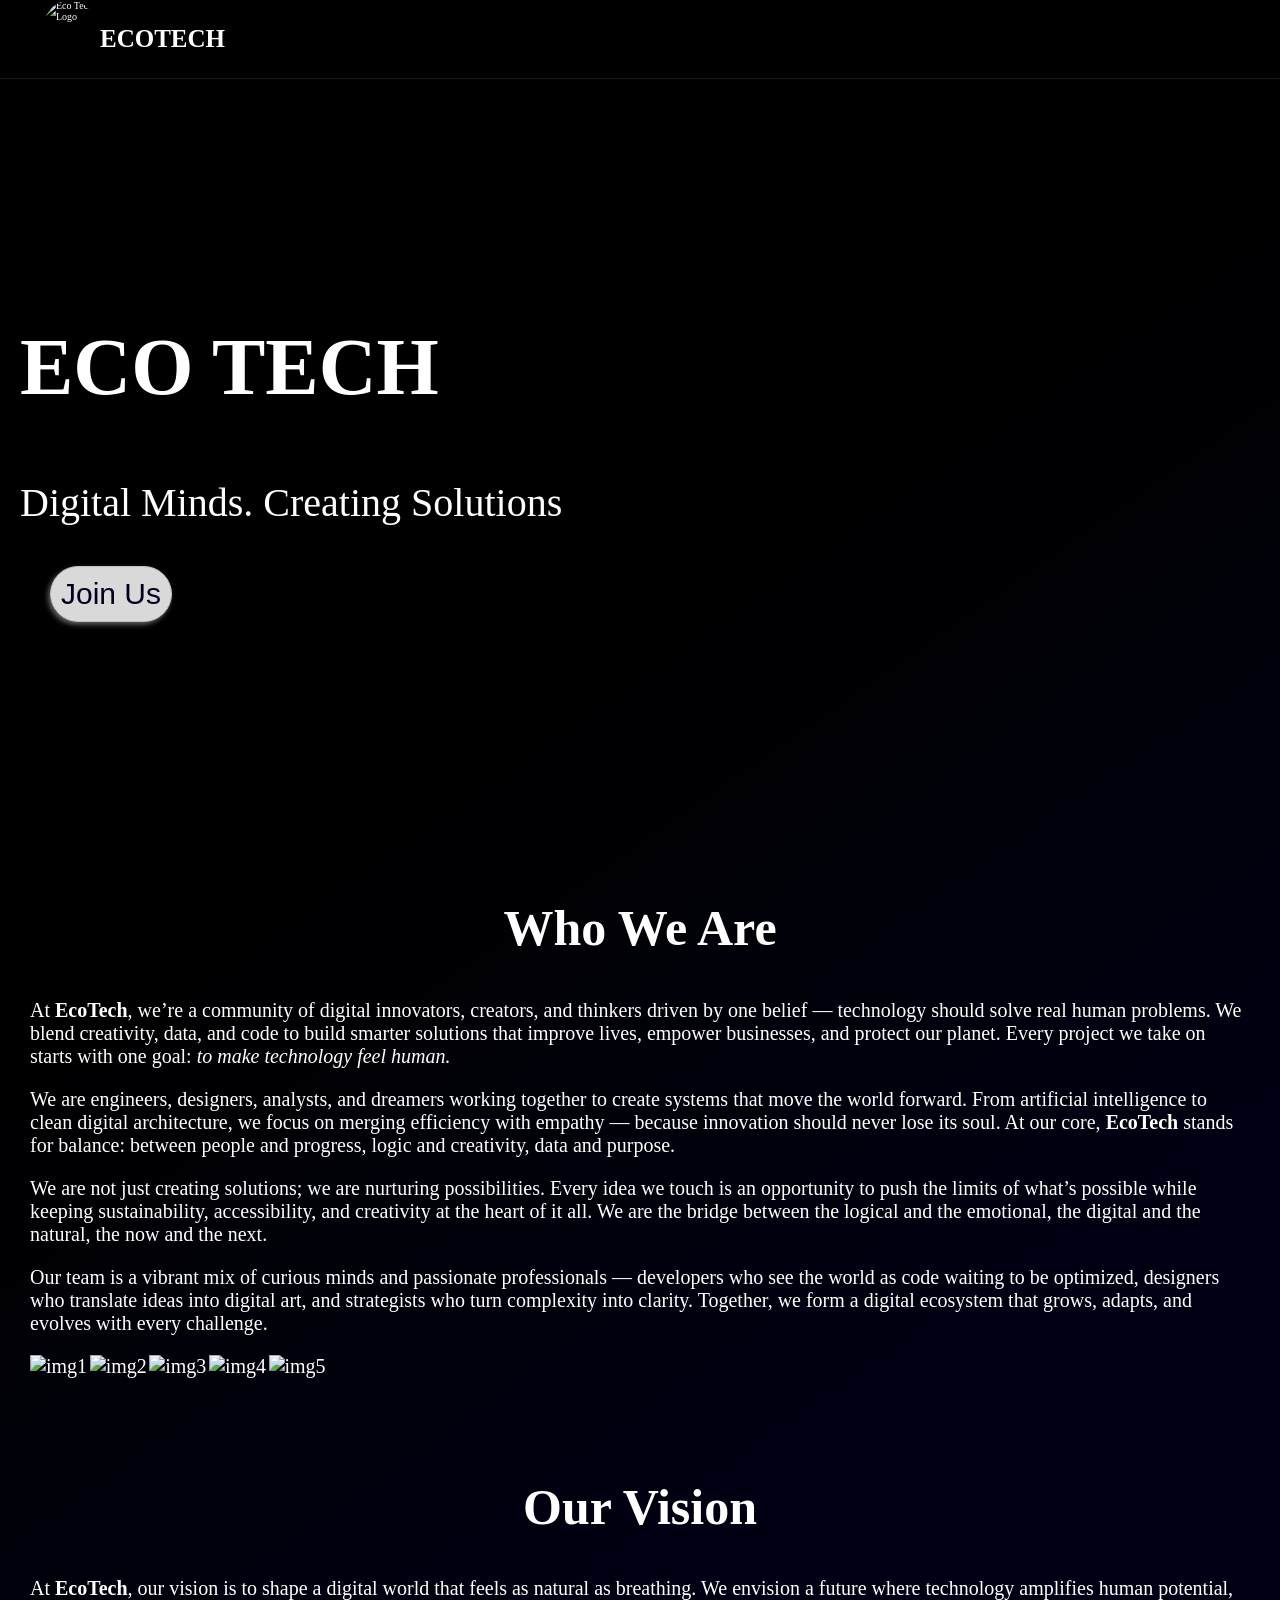
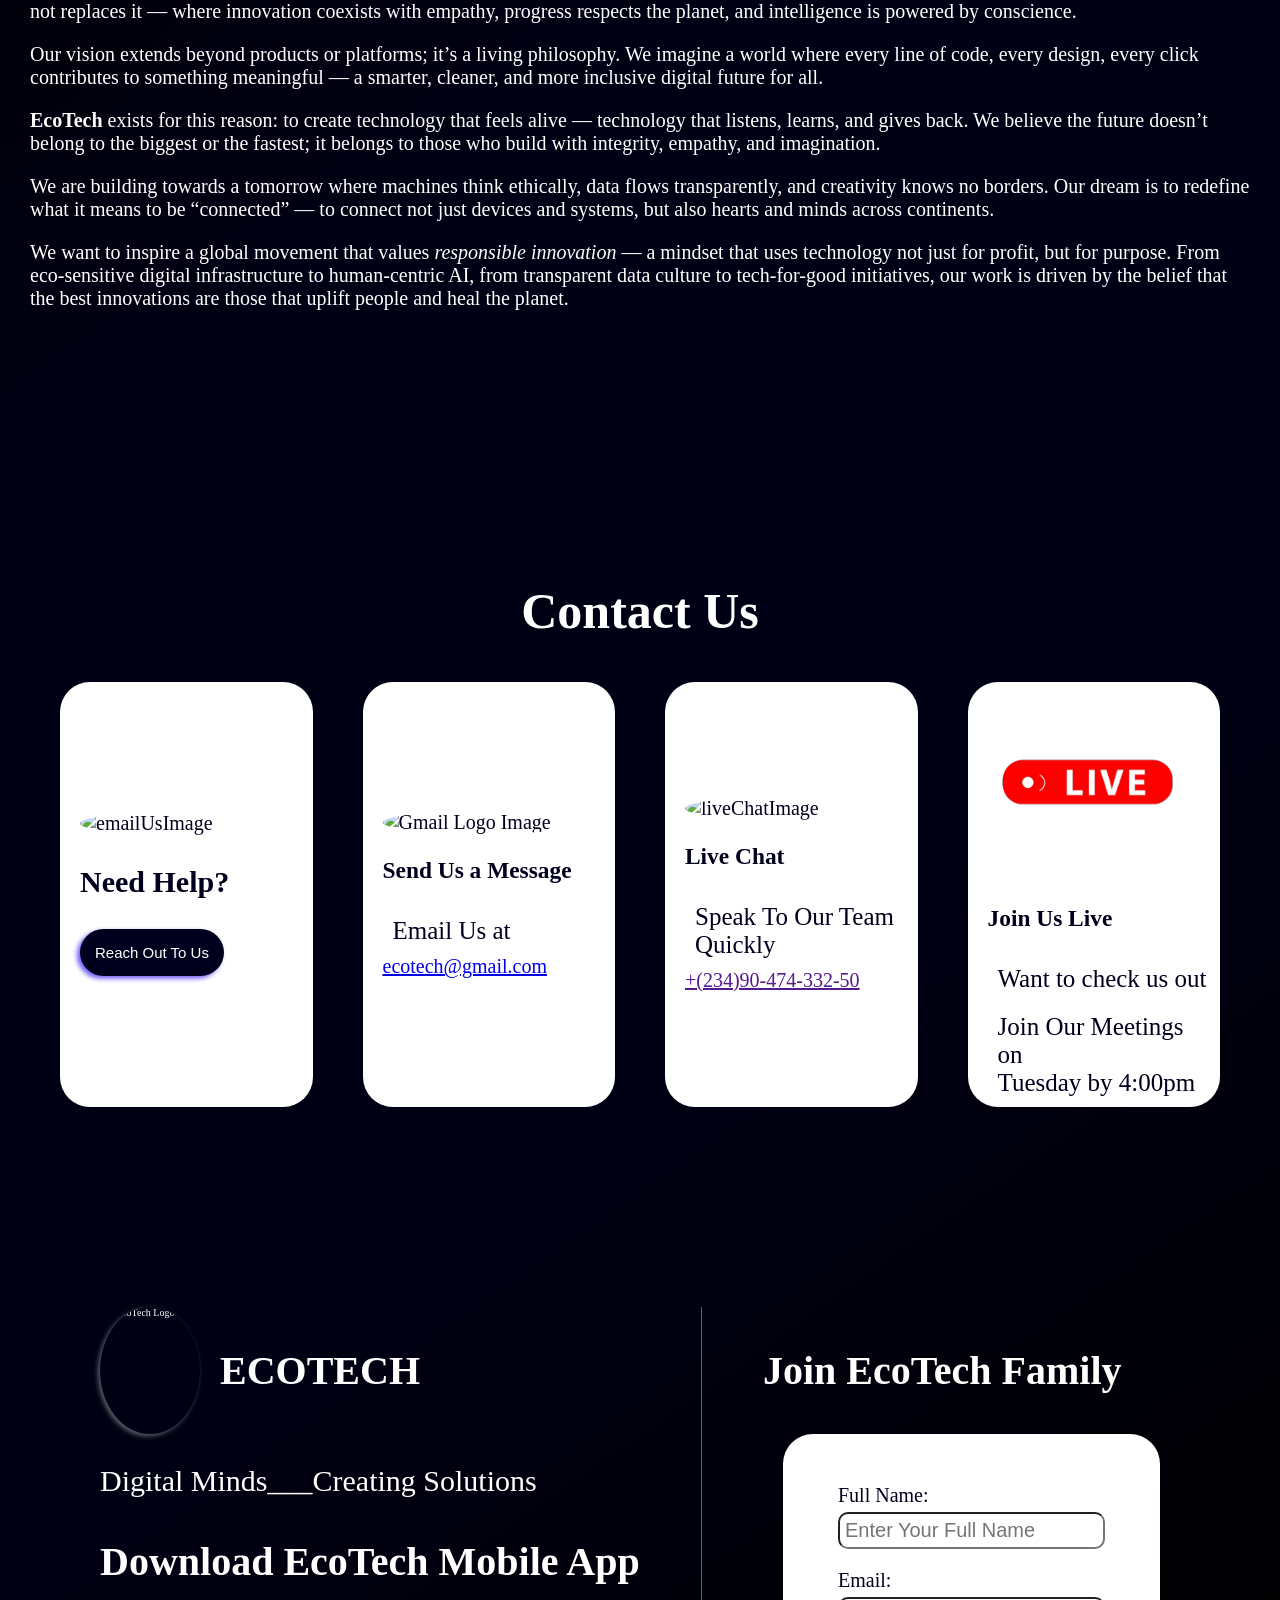
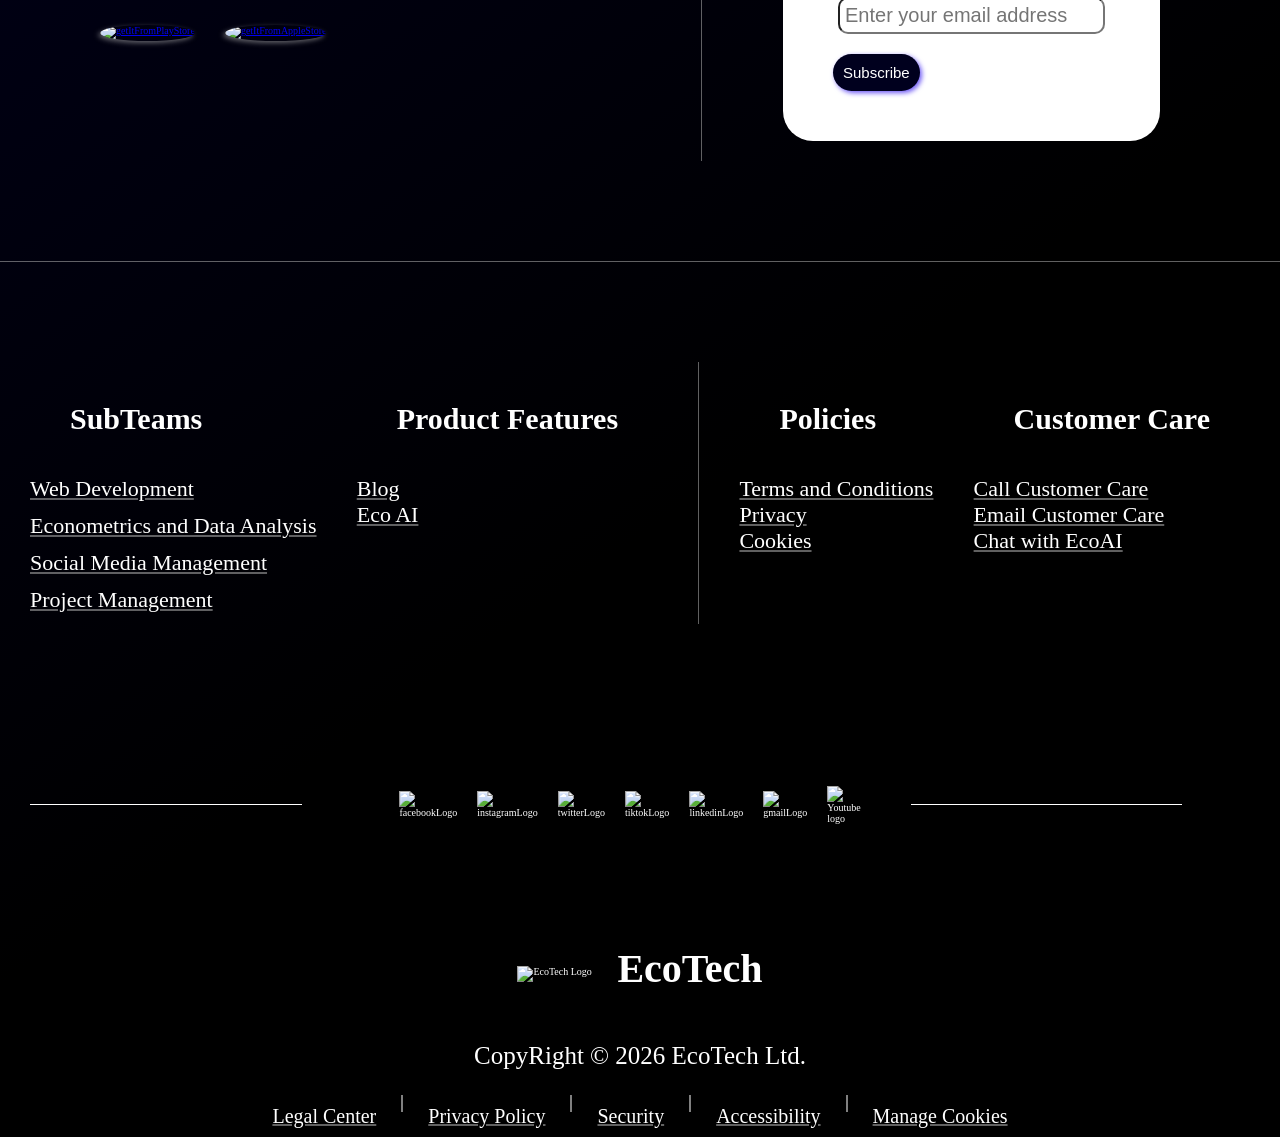
==== index.html @ f08eec8e "Uploaded to cdn" ====
<!DOCTYPE html>
<html lang="en">
<head>
    <meta charset="UTF-8">
    <meta name="viewport" content="width=device-width, initial-scale=1.0">
    <title>EcoTech Website</title>
    <!-- <iframe src="https://assets.pinterest.com/ext/embed.html?id=2885187258098508" height="595" width="445"  ></iframe> -->
    <link rel="stylesheet" href="https://cdnjs.cloudflare.com/ajax/libs/font-awesome/7.0.1/css/all.min.css" integrity="sha512-2SwdPD6INVrV/lHTZbO2nodKhrnDdJK9/kg2XD1r9uGqPo1cUbujc+IYdlYdEErWNu69gVcYgdxlmVmzTWnetw==" crossorigin="anonymous" referrerpolicy="no-referrer" />
    <link rel="stylesheet" href="https://cdnjs.cloudflare.com/ajax/libs/animate.css/4.1.1/animate.min.css" referrerpolicy="no-referrer" />
<link rel="stylesheet" href="ecoTechWebsite.css">
</head>
<body>
    <div id="navAndAfterNavWrapper">
    <header>
        <video autoplay muted loop id="bgVideo">
        <source src="https://res.cloudinary.com/dkevg3kwp/video/upload/f_auto,q_auto,v1771691276/Black_and_blue_tech_background_ofdl9j.mp4" type="video/mp4">
        Your browser does not support HTML5 video.
        </video>
            <nav>
                <ul>
                    <li>
                        <div id="navImgandP">
                            <img id="navImg" src="https://res.cloudinary.com/dkevg3kwp/image/upload/f_auto,q_auto,v1771690870/Edited_Eco_Tech_Logo_fi98m5.jpg" alt="Eco Tech Logo">
                            <p id="navP">ECOTECH</p>
                        </div>
                    </li>
                    <li><i  class="fa-solid fa-bars" style="color: rgb(255, 255, 255); font-size: 5rem;" ></i></li>
                </ul>
            </nav>
        </header>
        <main>
            <section id="afterNav">
                <div class="navImgWrapper">
                    <h1>ECO TECH</h1>
                    <p class="afterNavP">Digital Minds. Creating Solutions </p>
                
                    <button type="button" id="navButton">Join Us</button>
                </div>
                <div class="navImgWrapper">
        
                    <video autoplay loop muted id="navVideo" src= "https://res.cloudinary.com/dkevg3kwp/video/upload/f_auto,q_auto,v1771689889/Tech_Brain_Video_sbzycr.mp4" type="video/mp4">
                </div>
    </div>
        </section>
        <section id="whoWeAre">
            <h2>Who We Are</h2>
           <p>
    At <strong>EcoTech</strong>, we’re a community of digital innovators, creators, and thinkers driven by one belief —
    technology should solve real human problems. We blend creativity, data, and code to build smarter solutions that
    improve lives, empower businesses, and protect our planet. Every project we take on starts with one goal:
    <em>to make technology feel human.</em>
  </p>
  <p>
    We are engineers, designers, analysts, and dreamers working together to create systems that move the world forward.
    From artificial intelligence to clean digital architecture, we focus on merging efficiency with empathy — because
    innovation should never lose its soul. At our core, <strong>EcoTech</strong> stands for balance: between people and
    progress, logic and creativity, data and purpose.
  </p>
  <p>
    We are not just creating solutions; we are nurturing possibilities. Every idea we touch is an opportunity to push
    the limits of what’s possible while keeping sustainability, accessibility, and creativity at the heart of it all.
    We are the bridge between the logical and the emotional, the digital and the natural, the now and the next.
  </p>
    <p>
    Our team is a vibrant mix of curious minds and passionate professionals — developers who see the world as code
    waiting to be optimized, designers who translate ideas into digital art, and strategists who turn complexity into
    clarity. Together, we form a digital ecosystem that grows, adapts, and evolves with every challenge.
  </p>

  <img src="" alt="img1">
            <img src="" alt="img2">
            <img src="" alt="img3">
            <img src="" alt="img4">
            <img src="" alt="img5">
        </section>
        <section id="ourVision">
            <h2>Our Vision</h2>
            <p>
    At <strong>EcoTech</strong>, our vision is to shape a digital world that feels as natural as breathing. We envision
    a future where technology amplifies human potential, not replaces it — where innovation coexists with empathy,
    progress respects the planet, and intelligence is powered by conscience.
  </p>
    <p>
    Our vision extends beyond products or platforms; it’s a living philosophy. We imagine a world where
    every line of code, every design, every click contributes to something meaningful — a smarter, cleaner, and more
    inclusive digital future for all.
  </p>
  <p>
    <strong>EcoTech</strong> exists for this reason: to create technology that feels alive — technology that listens,
    learns, and gives back. We believe the future doesn’t belong to the biggest or the fastest; it belongs to those who
    build with integrity, empathy, and imagination.
  </p>
   <p>
    We are building towards a tomorrow where machines think ethically, data flows transparently, and creativity knows
    no borders. Our dream is to redefine what it means to be “connected” — to connect not just devices and systems, but
    also hearts and minds across continents.
  </p>

  <p>
    We want to inspire a global movement that values <em>responsible innovation</em> — a mindset that uses technology
    not just for profit, but for purpose. From eco-sensitive digital infrastructure to human-centric AI, from
    transparent data culture to tech-for-good initiatives, our work is driven by the belief that the best innovations
    are those that uplift people and heal the planet.
  </p>
            <video src="" alt></video>
        </section>
        <section id="contactUs">
                <h2>Contact Us</h2> 
            <div  id="contactUsWrapper">
                <div  class="contactUsDivs" id="email">
                    <img src="https://res.cloudinary.com/dkevg3kwp/image/upload/f_auto,q_auto,v1771691548/Email_Icons_j8q3r5.jpg" alt="emailUsImage">
                    <h3>Need Help?</h3>
                <button type="button" id="reachOutToUs">Reach Out To Us</button>
               </div>
               <div class="contactUsDivs">
                   <img src="https://res.cloudinary.com/dkevg3kwp/image/upload/f_auto,q_auto,v1771691564/Gmail_Colored_Icon_bjudg8.jpg" alt="Gmail Logo Image">
                 <h3>Send Us a Message</h3>
                <p>Email Us at</p>
                <a href="ecotech@gmail.com">ecotech@gmail.com</a>
                </div>
                <div class="contactUsDivs" id="liveChat">
                    <img src="https://res.cloudinary.com/dkevg3kwp/image/upload/f_auto,q_auto,v1771691583/Support_icon_dzrwaw.jpg" alt="liveChatImage">
                    <h3>Live Chat</h3>
                    <p>Speak To Our Team Quickly</p>
                    <a href="">+(234)90-474-332-50</a>
                </div>
                <div class="contactUsDivs">
                    <img src="liveImage.gif" alt="liveVenue">
                    <h3>Join Us Live</h3>
                    <p> Want to check us out</p>
                    <p>Join Our Meetings on  <br>Tuesday by 4:00pm </p>
                </div>
            </div>
        </section>
<section>
    <div id="flexFormAndDownload">
        <div class ="downloadWrapper">
            
            <div id="flexLogoAndH3">
                <img src="https://res.cloudinary.com/dkevg3kwp/image/upload/f_auto,q_auto,v1771690870/Edited_Eco_Tech_Logo_fi98m5.jpg" alt="EcoTech Logo">
                <h3>ECOTECH</h3>
            </div>
            <p>Digital Minds___Creating Solutions</p>
            <h3>Download EcoTech Mobile App</h3>
            <div id="downloadIconsWrapper">
                <a href="https://play.google.com"  target="_blank"><img src="https://res.cloudinary.com/dkevg3kwp/image/upload/f_auto,q_auto,v1771691553/Get_it_on_Google_Play_f5cmof.jpg" alt="getItFromPlayStore"></a>
                <a href="https://apple.com/app-store/" target="_blank"><img src="https://res.cloudinary.com/dkevg3kwp/image/upload/f_auto,q_auto,v1771690825/Download_on_the_App_Store_mmocim.jpg" alt="getItFromAppleStore"></a>           </div>
        </div>
        <div class="lineDivideWrapper" id="lineDivideWrapper">
            <div id="lineDivider"></div>
        </div>
        <div>
            <h3>Join EcoTech Family</h3>
            <form action="">
                <label>Full Name:</label> <br>
                <input placeholder="Enter Your Full Name" type="text" id=""> <br>
                <label>Email:</label> <br>
                <input type="email" placeholder="Enter your email address" id=""> <br>
                <button type="button" id="subscribe">Subscribe</button>
            </form>
        </div>
    </div>
</section>
    <div class="lineDivideWrapper">
            <div class="lineDivider" ></div>
        </div>
<section>
    <div class="linksWrapper">
        <div class="links">
            <h3>SubTeams</h3>
            <a href="">Web Development</a> <br>
            <a href="">Econometrics and Data Analysis</a> <br>
            <a href="">Social Media Management</a> <br>
            <a href="">Project Management</a> <br>
        </div>
        
        <div class="links">
            <h3>Product Features</h3>
            <a href="">
                <li>Blog</li>
            </a>
            <a href="">
                <li>Eco AI</li>
            </a>
        </div>
           <div class="lineDivideWrapper" id="lineDivideWrapper">
            <div id="lineDivider"></div>
        </div>
        
        <div class="links">
            <h3>Policies</h3>
            <a href="">
                <li>Terms and Conditions</li>
            </a>
            <a href="">
                <li>Privacy</li>
            </a>
            <a href="">
                <li>Cookies</li>
            </a>
        </div>
        <div class="links">
            <h3>Customer Care</h3>            <a href="">
                <li>Call Customer Care</li>
            </a>
            <a href="">
                <li>Email Customer Care</li>
            </a>
            <a href="">
                <li>Chat with EcoAI</li>
            </a>
        </div>
    </div>
</section>
    </main>
<footer>
    <div id="socialMediaIcons">
         <div class="lineDividerWrappe">
            <div class="lineDivide" ></div>
        </div>
        <img src="https://res.cloudinary.com/dkevg3kwp/image/upload/f_auto,q_auto,v1771691545/Black_Facebook_Icon_k1oqge.jpg" alt="facebookLogo">
        <img src="https://res.cloudinary.com/dkevg3kwp/image/upload/f_auto, q_auto,v1771691566/Instagram_colored_logo_sl7qwu.jpg" alt="instagramLogo">
        <img src="https://res.cloudinary.com/dkevg3kwp/image/upload/f_auto, q_auto,v1771691580/XTwitter_icon_yior8c.jpg" alt="twitterLogo">
        <img src="https://res.cloudinary.com/dkevg3kwp/image/upload/f_auto, q_auto,v1771691575/Tiktok_Icon_colored_tmeqfz.jpg" alt="tiktokLogo">
        <img src="https://res.cloudinary.com/dkevg3kwp/image/upload/f_auto, q_auto,v1771691568/LinkedIn_icon_ufp3hp.jpg" alt="linkedinLogo">
        <img src="https://res.cloudinary.com/dkevg3kwp/image/upload/f_auto, q_auto,v1771691564/Gmail_Colored_Icon_bjudg8.jpg" alt="gmailLogo">
        <img src="https://res.cloudinary.com/dkevg3kwp/image/upload/f_auto, q_auto,v1771691579/Youtube_Colored_iogtmp.jpg" alt="Youtube logo">
         <div class="lineDividerWrappe">
            <div class="lineDivide" ></div>
        </div>
    </div>
    <div id="copyRight">
        <div id="flexcopyRightImgAndH3">
            <img src="https://res.cloudinary.com/dkevg3kwp/image/upload/f_auto,q_auto,v1771690870/Edited_Eco_Tech_Logo_fi98m5.jpg" alt="EcoTech Logo">
            <h3>EcoTech</h3>
        </div>
        <p>CopyRight © 2026 EcoTech Ltd.</p>
    </div>
    <div id="footerLinks">
        <a href="">
          <li> Legal Center</li>
        </a>
        <div class="lineDividee">
        
          <div class="lineDividere"></div>
        </div>
        <a href="">
          <li>Privacy Policy</li>
        </a>
        <div class="lineDividee">
        
          <div class="lineDividere"></div>
        </div>
        <a href="">
          <li>Security</li>
        </a>
        <div class="lineDividee">
        
          <div class="lineDividere"></div>
        </div>
        <a href="">
          <li>Accessibility</li>
        </a>
        <div class="lineDividee">
        
          <div class="lineDividere"></div>
        </div>
        <a href="">
          <li>Manage Cookies</li>
        </a>
      </div>


</footer>
</body>
</html>
---- ecoTechWebsite.css ----
html{
    font-size: 62.5%;
}
body{
    margin: 0;
    padding: 0;
    box-sizing: border-box;
    /* background: linear-gradient(170deg, rgb(0, 0, 20), black); */
    color: white;
    background: url("Black_AND_BLUE_SPARKLES.jpeg");
    background-repeat: no-repeat;
    background-size: cover;
    background-attachment: scroll;
    /* background-image: url(""); */
    /* opacity: 0.7; */
    object-fit: fill;
    background: linear-gradient(145deg, black, black, rgb(0,0, 20), rgb(0,0, 20), black, black);
    /* background: black; */
}
h1,h2,h3,h4,h5,h6{
    /* color: rgb(0, 0, 20); */
    color: white;
    display: block;
}
#navAndAfterNavWrapper{
    position: relative;
overflow: hidden;
}
nav{
    display: flex;
    align-items: stretch;
    justify-content: space-between;
    padding: 0;
    background: transparent;
    z-index: 1;
    border-bottom: 1px solid rgba(255, 255, 255, 0.1);
}
nav ul {
    display: flex;
    justify-content: space-between;
    list-style: none;
    align-items: center;
    width: 100%;
    height: 100%;
    margin: 0;
}
#navImg{
width: 60px;
border-radius: 50%;
}
#navImgandP{
    display: flex;
    justify-content: center;
}
#navP{
    /* display: inline; */
    font-weight: bold;
    font-size: 2.5rem;
}
h1{
    font-size: 8rem;
    margin-left: 2rem;
    color: white;
    /* display:inline-block; */
}
#afterNav{
    /* display: flex;
    justify-content: center; */
    /* align-items: stretch; */
    /* background: linear-gradient(to right, black, rgb(0,0,30)); */
    background: url("Black_and_blue_tech_background.mp4");
    height: 80vh;
    z-index: 1;
    position: relative;/* full screen section*/
  overflow: hidden;
  display: flex;
  align-items: center;
  justify-content: center;
  color: white;
    /* height : fit-content; */

  /* text-align: center;  */
}
#bgVideo {
  position: absolute;
  top: 0; left: 0;
  width: 100%;
  height: 100%;
  object-fit: cover;
  z-index: -2;
}
#navVideo{
    width: 50vw;
    height: ;
    object-fit: fill;
  /* position: absolute;
  top: 0;
  left: 0;
  width: 100%;
  height: 100%;
  object-fit: cover;  /* makes it fill perfectly */
  /* z-index: -2; */ 

}
.afterNavP{
    font-size: 4rem;
margin-left: 2rem;
color: white;
}
#afterNav button{
    font-size: 3rem;
    border: 1px solid silver;
    border-radius: 3rem;
    background: rgba(255, 255, 255, 0.85);
    color: rgb(0, 0, 30);
    padding: 1rem;
    margin-left: 5rem;
}
#afterNav button:hover{
    font-size: 3.3rem;
    background: white;
}
#whoWeAre, #ourVision, #contactUs{
    margin-top: 10rem;
    margin-left: 3rem;
    margin-right: 3rem;
}
hr{
    width: 1rem;
    display: inline-block;
}
#footer_hr{
    display: block;
    width: auto;
    /* height: 0.1px; */
    border: 0.1px solid rgba(255, 255, 255, 0.502);
}
#whoWeAre h2, #ourVision h2, #contactUs h2{
font-size: 5rem;
text-align: center;
}
.navImgWrapper{
    flex: 1;
    /* height: 100%; */
    /* margin-bottom: 5rem; */
    /* align-items: center; */
/* margin-top:  auto; */

    /* align-items: center; */
}
#whoWeAre p,#ourVision p, #contactUs {
    font-size: 2rem;
}
#whoWeAre img{
    font-size: 2rem;
}
/* #contactUs h2{
    display: block;
} */

/* #contactUs {
    display: flex;
    align-items: center;
    justify-content: center;
} */
#contactUsWrapper{
      display: flex;
    align-items: stretch;
    justify-content: space-between;
    margin: 3rem;
    gap: 5rem;
}
#email h3{
    font-size: 3rem;
}
#email button, #subscribe{
    border: none;
    background: rgb(0, 0, 30);
    color: white;
    padding: 1.5rem;
    border-radius: 3rem;
    font-size: 1.5rem;
     box-shadow: -3px 2.5px 5px rgb(109, 88, 245);
}
#subscribe{
     box-shadow: 2px 2px 5px rgb(109, 88, 245);

}
#email button:hover, #subscribe:hover{
    font-size: 1.7rem;
    padding: 1.5rem;
}
.contactUsDivs{
    background: white;
    color:  rgb(0, 0, 30);
    /* padding: 2rem; */
    padding-left: 2rem;
    display: flex;
    flex-direction: column;
    justify-content: center;
    align-items: start;
/* margin-top: 3rem; */
    /* margin: 1rem; */
    border-radius: 3rem;
    flex: 1;
}
.contactUsDivs button:hover{
    font-size: 50rem;
}

.contactUsDivs img{
    width: 20rem;
    border-radius: 50%;
}
.contactUsDivs h3{
    color:  rgb(0, 0, 30);
}
.contactUsDivs p{
    font-size: 2.5rem;
    margin: 1rem;
}
#flexFormAndDownload{
    display: flex;
    justify-content: space-between;
    align-items: stretch;
    margin: 10rem;
    margin-top: 20rem;
    margin-bottom: 10rem;
    /* height: auto; */
}
#flexFormAndDownload  img:hover{
    width: 17rem;
}
#flexFormAndDownload  img{
    width: 10rem;
    border-radius: 50%;
    box-shadow: -2px 2px 5px rgba(192, 192, 192, 0.504) ;

}
/* #flexFormAndDownload p{
    font-size: 5rem
} */
/* #downloadWrapper p{
     font-size: 5rem
} */
#flexLogoAndH3{
    display: flex;
    gap: 2rem;
}
#flexFormAndDownload h3, form h3{
    font-size: 4rem;
}
form label, form input{
    font-size: 2rem;
    margin: 0.5rem;
}
 #subscribe{
    padding: 1rem;
 }
 form{
    background: white;
    margin: 2rem;
    padding: 5rem;
    justify-content: center;
    align-items: center;
    border-radius: 3rem;
    color:  rgb(0, 0, 30);

 }
 /* form input:active{
    border: none;
 } */
 form input{
    margin-bottom: 2rem;
    border-radius: 1rem;
    padding: 0.5rem;
 }
 #flexFormAndDownload p{
    font-size: 3rem;
 }
 /* #lineDivideWrapper{
     display: flex;
    flex-direction: column;
    align-self: center;
    justify-content: center;
 } */
 #lineDivider{
    height: 100%;
    border-right: 1px solid rgba(192, 192, 192, 0.501);
 }
 button:hover{
    padding: 5rem;
 }
 button{
    box-shadow: -2px 2.5px 5px rgba(192, 192, 192, 0.504) ;
    
 }
 .lineDivider{
    margin-bottom: 10rem;
    width: 100%;
 border-top: 1px solid rgba(192, 192, 192, 0.501);
 }
 .linksWrapper{
    display: flex;
    justify-content: space-between;
    align-items: stretch;
    margin: 3rem;
 }
 .links h3{
    font-size: 3rem;
    margin: 2rem;
    padding: 2rem;
 }
 .links a{
    font-size: 2.2rem;
    color: white;
    text-decoration: underline rgba(192, 192, 192, 0.5);
    gap: 1rem;
 display: flex;
flex-direction: column;
list-style: none;
}
#downloadIconsWrapper{
    display: flex;
    gap: 3rem;
}
#downloadIconsWrapper img{
width: 15rem;
}
/* button:hover{
    opacity: 0.7;
} */
#downloadIconsWrapper img:hover {
    opacity: 0.7;
} 
a:hover{
text-decoration: underline white;
}
 #socialMediaIcons{
display: flex;
background: none;
justify-content: space-between;
align-items: center;
margin-top: 15rem;
 }
 #socialMediaIcons img:hover{
    width: 10rem;
 }
 #socialMediaIcons img{
width: 7rem;
margin-right: 2rem;
align-self: center;
 }
 .lineDivide{
width: 80%;
border-top: 1px solid white ;

 }
 .lineDividerWrappe{
    width: 100%;
    margin: 3rem;
 }
 #copyRight h3{
font-size: 3rem;
text-align: center;
margin-bottom: 1rem;
 }
  #copyRight p{
    text-align: center;
    font-size: 2.5rem;
    margin-top: 0;
  }
   #copyRight img{
width: 10rem
   }
   #flexcopyRightImgAndH3{
    display: flex;
    justify-content: center;
    margin-top: 7rem;
    align-items: center;
   }
   #flexcopyRightImgAndH3 h3{
    font-size: 4rem;
    align-self: center;
    margin-bottom: 5rem;
   }
   .lineDividee{

   }
   #footerLinks {
    display: flex;
    gap: 2.5rem;
    justify-content: center;
    align-items: center;
    margin-top: 2rem;
    font-size: 2rem;
    
}
 #footerLinks a:hover{
    text-decoration: underline white;
 }
.lineDividee{
   height: 1.5rem;
    display: flex;
    justify-content: center;
    align-self: start;
    align-content: start;
    /* background: yellow; */
    margin-bottom: 2.5rem;
     border: 1px solid rgba(255, 255, 255, 0.5);
}
.lineDividere{
     border-top: 5px solid rgba(192, 192, 192);
     height: 100%;
}
 #footerLinks a{
    color: white;
    text-decoration: underline rgba(192, 192, 192, 0.51);
    list-style: none;
    
 }
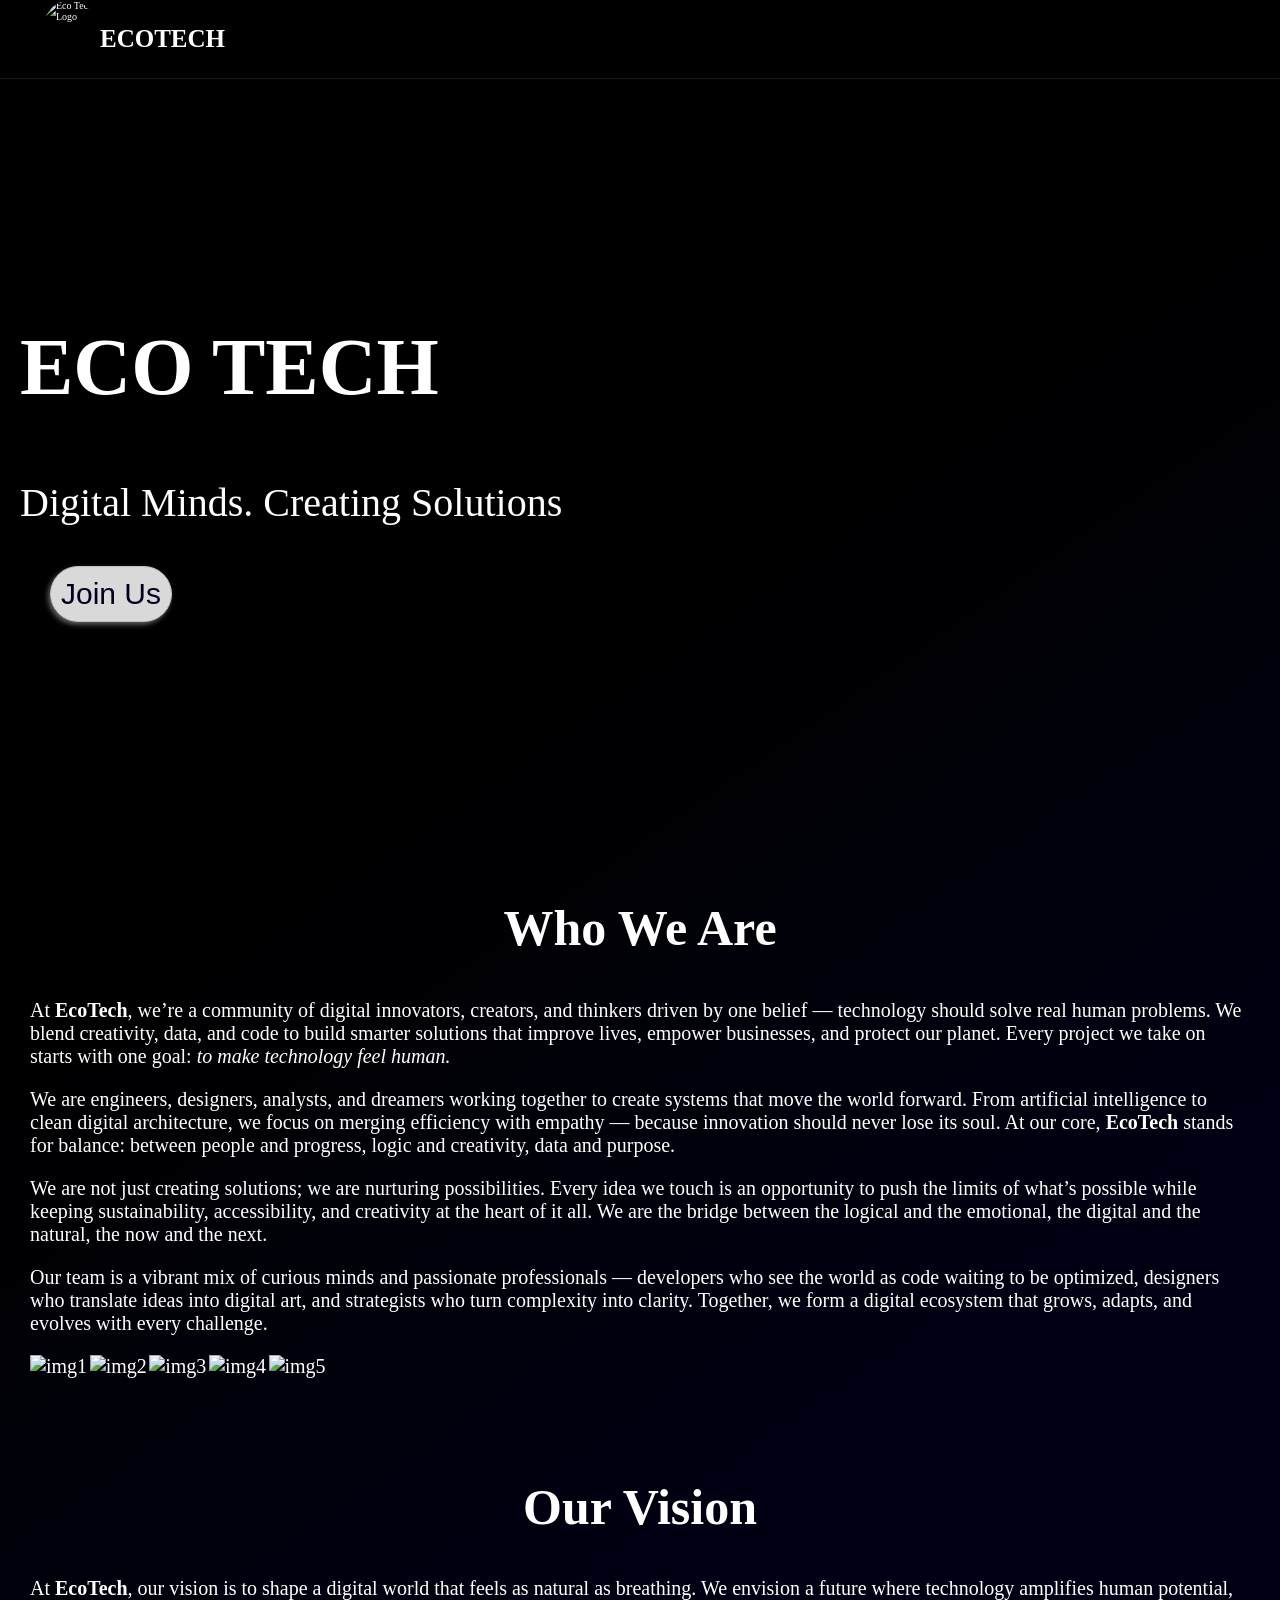
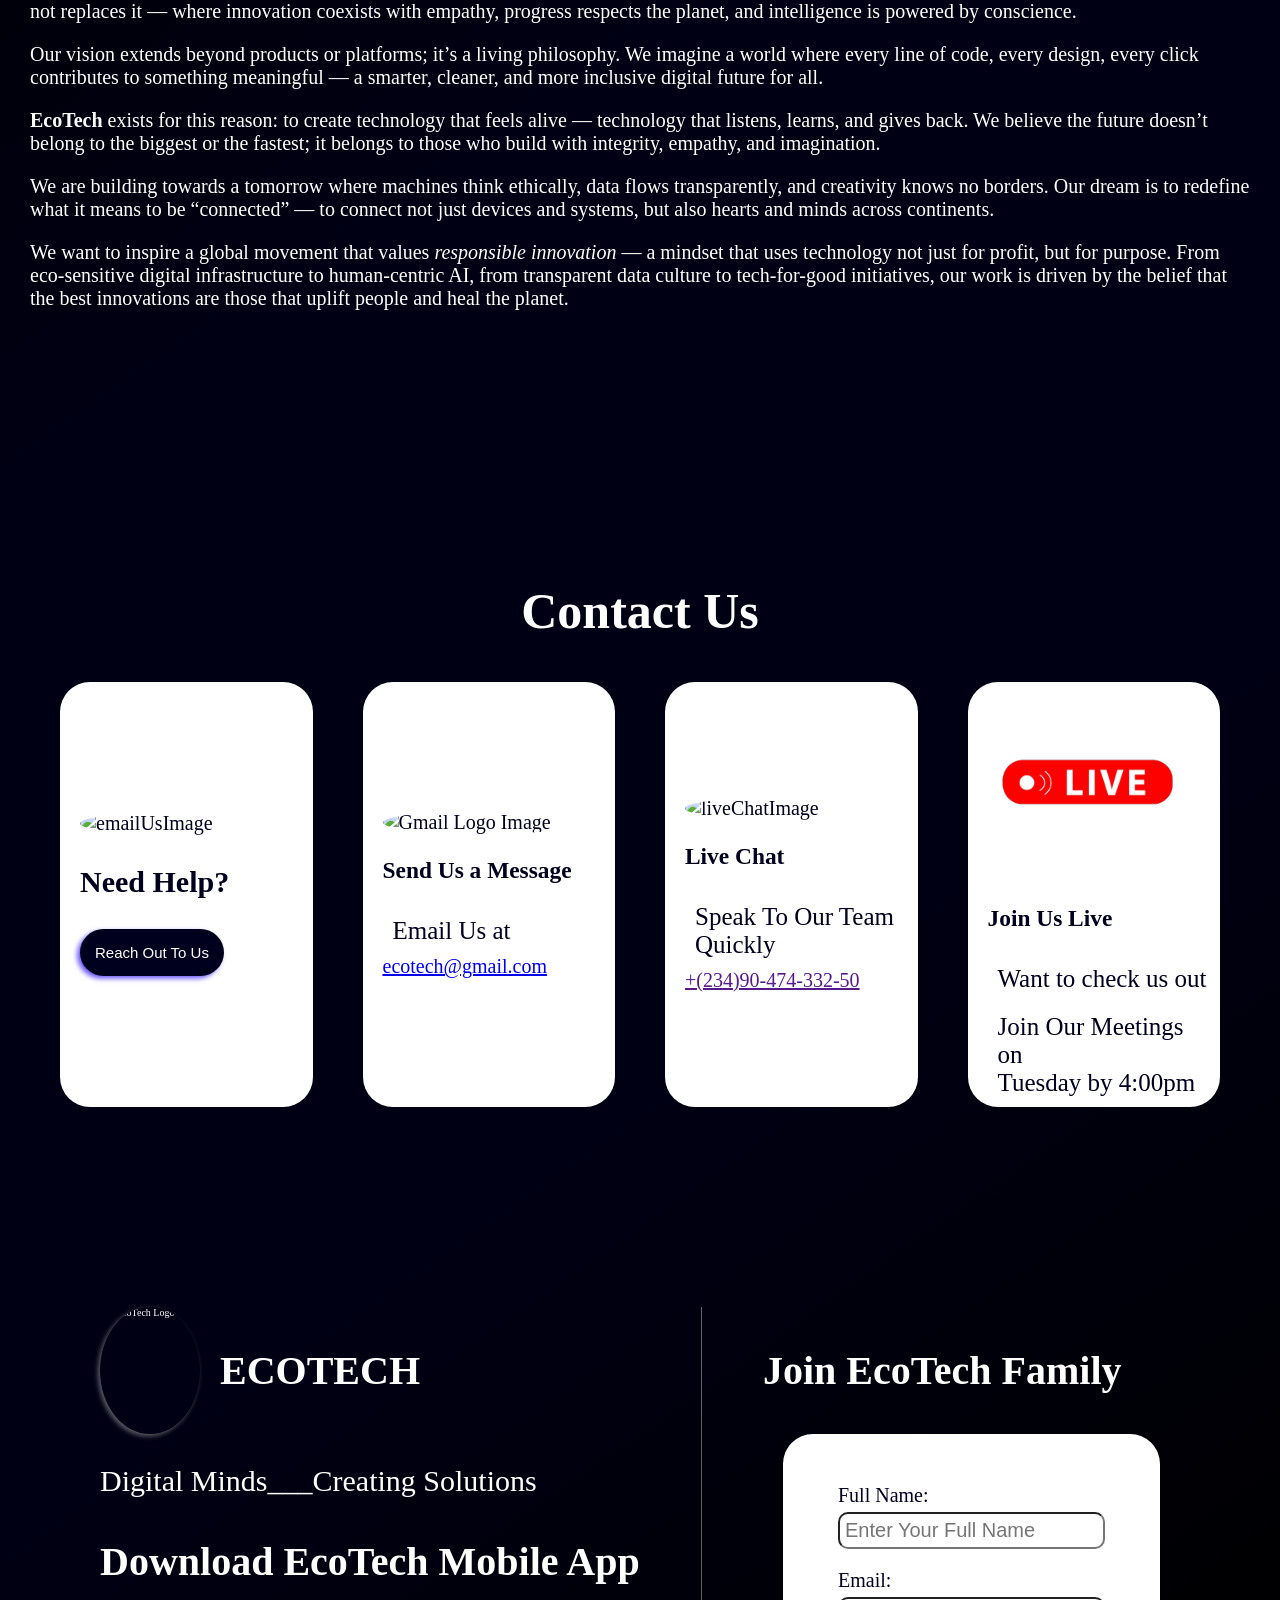
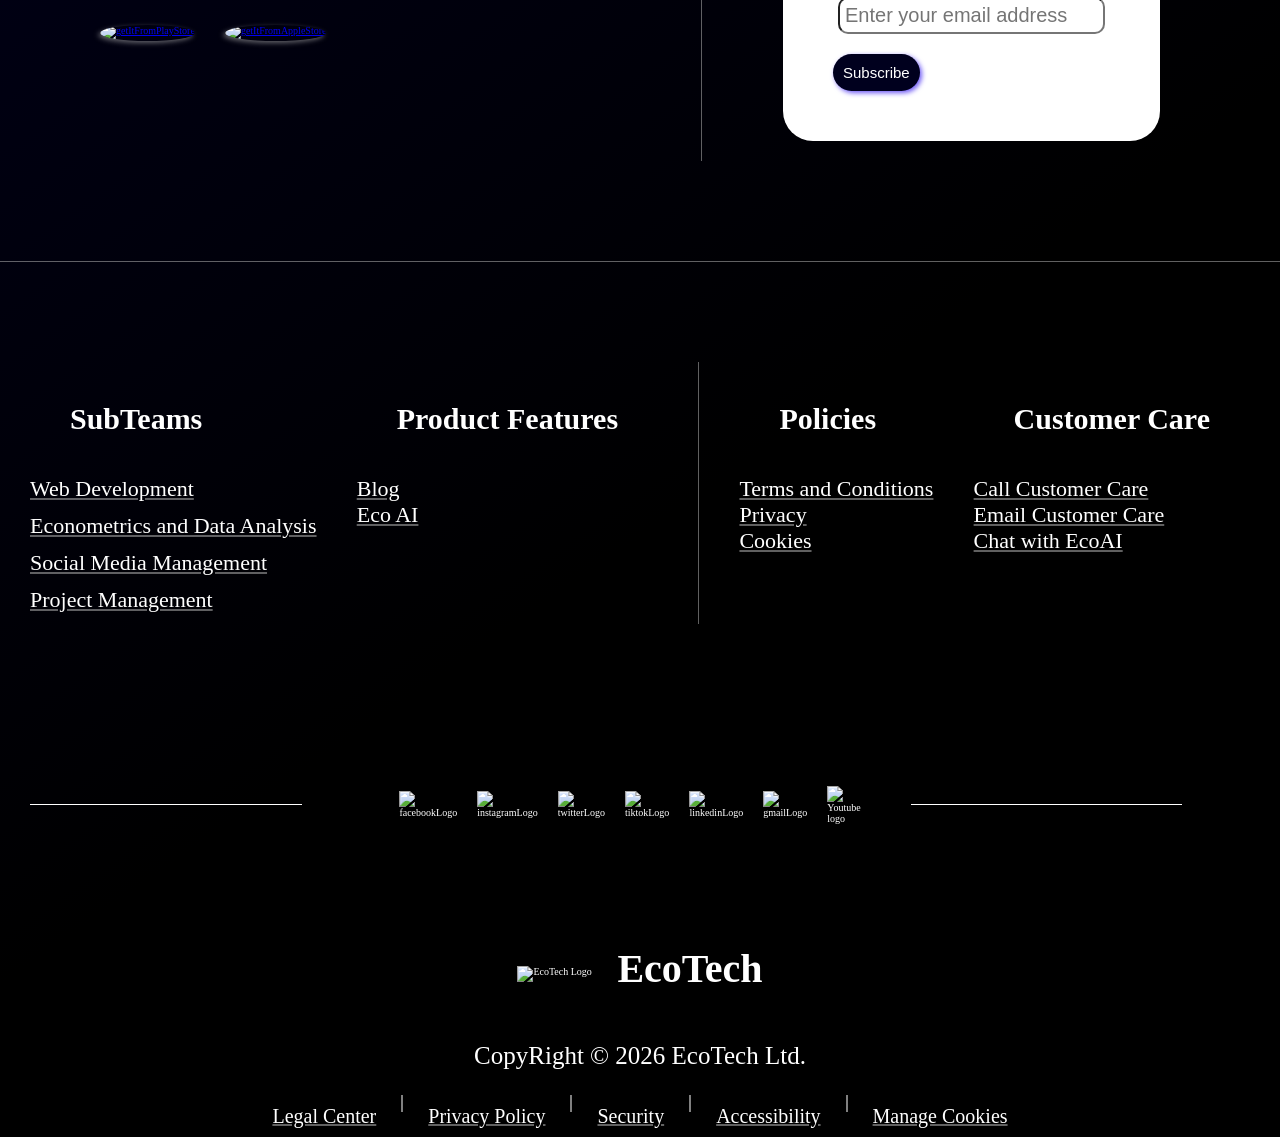
==== commit c248def1: "added new paths" ====
--- a/index.html
+++ b/index.html
@@ -13,14 +13,14 @@
     <div id="navAndAfterNavWrapper">
     <header>
         <video autoplay muted loop id="bgVideo">
-        <source src="https://res.cloudinary.com/dkevg3kwp/video/upload/f_auto,q_auto,v1771691276/Black_and_blue_tech_background_ofdl9j.mp4" type="video/mp4">
+        <source src="https://res.cloudinary.com/dkevg3kwp/video/upload/v1771691276/Black_and_blue_tech_background_ofdl9j.mp4" type="video/mp4">
         Your browser does not support HTML5 video.
         </video>
             <nav>
                 <ul>
                     <li>
                         <div id="navImgandP">
-                            <img id="navImg" src="https://res.cloudinary.com/dkevg3kwp/image/upload/f_auto,q_auto,v1771690870/Edited_Eco_Tech_Logo_fi98m5.jpg" alt="Eco Tech Logo">
+                            <img id="navImg" src="https://res.cloudinary.com/dkevg3kwp/image/upload/v1771690870/Edited_Eco_Tech_Logo_fi98m5.jpg" alt="Eco Tech Logo">
                             <p id="navP">ECOTECH</p>
                         </div>
                     </li>
@@ -38,7 +38,7 @@
                 </div>
                 <div class="navImgWrapper">
         
-                    <video autoplay loop muted id="navVideo" src= "https://res.cloudinary.com/dkevg3kwp/video/upload/f_auto,q_auto,v1771689889/Tech_Brain_Video_sbzycr.mp4" type="video/mp4">
+                    <video autoplay loop muted id="navVideo" src= "https://res.cloudinary.com/dkevg3kwp/video/upload/v1771689889/Tech_Brain_Video_sbzycr.mp4" type="video/mp4">
                 </div>
     </div>
         </section>
@@ -108,18 +108,18 @@
                 <h2>Contact Us</h2> 
             <div  id="contactUsWrapper">
                 <div  class="contactUsDivs" id="email">
-                    <img src="https://res.cloudinary.com/dkevg3kwp/image/upload/f_auto,q_auto,v1771691548/Email_Icons_j8q3r5.jpg" alt="emailUsImage">
+                    <img src="https://res.cloudinary.com/dkevg3kwp/image/upload/v1771691548/Email_Icons_j8q3r5.jpg" alt="emailUsImage">
                     <h3>Need Help?</h3>
                 <button type="button" id="reachOutToUs">Reach Out To Us</button>
                </div>
                <div class="contactUsDivs">
-                   <img src="https://res.cloudinary.com/dkevg3kwp/image/upload/f_auto,q_auto,v1771691564/Gmail_Colored_Icon_bjudg8.jpg" alt="Gmail Logo Image">
+                   <img src="https://res.cloudinary.com/dkevg3kwp/image/upload/v1771691564/Gmail_Colored_Icon_bjudg8.jpg" alt="Gmail Logo Image">
                  <h3>Send Us a Message</h3>
                 <p>Email Us at</p>
                 <a href="ecotech@gmail.com">ecotech@gmail.com</a>
                 </div>
                 <div class="contactUsDivs" id="liveChat">
-                    <img src="https://res.cloudinary.com/dkevg3kwp/image/upload/f_auto,q_auto,v1771691583/Support_icon_dzrwaw.jpg" alt="liveChatImage">
+                    <img src="https://res.cloudinary.com/dkevg3kwp/image/upload/v1771691583/Support_icon_dzrwaw.jpg" alt="liveChatImage">
                     <h3>Live Chat</h3>
                     <p>Speak To Our Team Quickly</p>
                     <a href="">+(234)90-474-332-50</a>
@@ -137,14 +137,14 @@
         <div class ="downloadWrapper">
             
             <div id="flexLogoAndH3">
-                <img src="https://res.cloudinary.com/dkevg3kwp/image/upload/f_auto,q_auto,v1771690870/Edited_Eco_Tech_Logo_fi98m5.jpg" alt="EcoTech Logo">
+                <img src="https://res.cloudinary.com/dkevg3kwp/image/upload/v1771690870/Edited_Eco_Tech_Logo_fi98m5.jpg" alt="EcoTech Logo">
                 <h3>ECOTECH</h3>
             </div>
             <p>Digital Minds___Creating Solutions</p>
             <h3>Download EcoTech Mobile App</h3>
             <div id="downloadIconsWrapper">
-                <a href="https://play.google.com"  target="_blank"><img src="https://res.cloudinary.com/dkevg3kwp/image/upload/f_auto,q_auto,v1771691553/Get_it_on_Google_Play_f5cmof.jpg" alt="getItFromPlayStore"></a>
-                <a href="https://apple.com/app-store/" target="_blank"><img src="https://res.cloudinary.com/dkevg3kwp/image/upload/f_auto,q_auto,v1771690825/Download_on_the_App_Store_mmocim.jpg" alt="getItFromAppleStore"></a>           </div>
+                <a href="https://play.google.com"  target="_blank"><img src="https://res.cloudinary.com/dkevg3kwp/image/upload/v1771691553/Get_it_on_Google_Play_f5cmof.jpg" alt="getItFromPlayStore"></a>
+                <a href="https://apple.com/app-store/" target="_blank"><img src="https://res.cloudinary.com/dkevg3kwp/image/upload/v1771690825/Download_on_the_App_Store_mmocim.jpg" alt="getItFromAppleStore"></a>           </div>
         </div>
         <div class="lineDivideWrapper" id="lineDivideWrapper">
             <div id="lineDivider"></div>
@@ -218,20 +218,20 @@
          <div class="lineDividerWrappe">
             <div class="lineDivide" ></div>
         </div>
-        <img src="https://res.cloudinary.com/dkevg3kwp/image/upload/f_auto,q_auto,v1771691545/Black_Facebook_Icon_k1oqge.jpg" alt="facebookLogo">
-        <img src="https://res.cloudinary.com/dkevg3kwp/image/upload/f_auto, q_auto,v1771691566/Instagram_colored_logo_sl7qwu.jpg" alt="instagramLogo">
-        <img src="https://res.cloudinary.com/dkevg3kwp/image/upload/f_auto, q_auto,v1771691580/XTwitter_icon_yior8c.jpg" alt="twitterLogo">
-        <img src="https://res.cloudinary.com/dkevg3kwp/image/upload/f_auto, q_auto,v1771691575/Tiktok_Icon_colored_tmeqfz.jpg" alt="tiktokLogo">
-        <img src="https://res.cloudinary.com/dkevg3kwp/image/upload/f_auto, q_auto,v1771691568/LinkedIn_icon_ufp3hp.jpg" alt="linkedinLogo">
-        <img src="https://res.cloudinary.com/dkevg3kwp/image/upload/f_auto, q_auto,v1771691564/Gmail_Colored_Icon_bjudg8.jpg" alt="gmailLogo">
-        <img src="https://res.cloudinary.com/dkevg3kwp/image/upload/f_auto, q_auto,v1771691579/Youtube_Colored_iogtmp.jpg" alt="Youtube logo">
+        <img src="https://res.cloudinary.com/dkevg3kwp/image/upload/v1771691545/Black_Facebook_Icon_k1oqge.jpg" alt="facebookLogo">
+        <img src="https://res.cloudinary.com/dkevg3kwp/image/upload/v1771691566/Instagram_colored_logo_sl7qwu.jpg" alt="instagramLogo">
+        <img src="https://res.cloudinary.com/dkevg3kwp/image/upload/v1771691580/XTwitter_icon_yior8c.jpg" alt="twitterLogo">
+        <img src="https://res.cloudinary.com/dkevg3kwp/image/upload/v1771691575/Tiktok_Icon_colored_tmeqfz.jpg" alt="tiktokLogo">
+        <img src="https://res.cloudinary.com/dkevg3kwp/image/upload/v1771691568/LinkedIn_icon_ufp3hp.jpg" alt="linkedinLogo">
+        <img src="https://res.cloudinary.com/dkevg3kwp/image/upload/v1771691564/Gmail_Colored_Icon_bjudg8.jpg" alt="gmailLogo">
+        <img src="https://res.cloudinary.com/dkevg3kwp/image/upload/v1771691579/Youtube_Colored_iogtmp.jpg" alt="Youtube logo">
          <div class="lineDividerWrappe">
             <div class="lineDivide" ></div>
         </div>
     </div>
     <div id="copyRight">
         <div id="flexcopyRightImgAndH3">
-            <img src="https://res.cloudinary.com/dkevg3kwp/image/upload/f_auto,q_auto,v1771690870/Edited_Eco_Tech_Logo_fi98m5.jpg" alt="EcoTech Logo">
+            <img src="https://res.cloudinary.com/dkevg3kwp/image/upload/v1771690870/Edited_Eco_Tech_Logo_fi98m5.jpg" alt="EcoTech Logo">
             <h3>EcoTech</h3>
         </div>
         <p>CopyRight © 2026 EcoTech Ltd.</p>
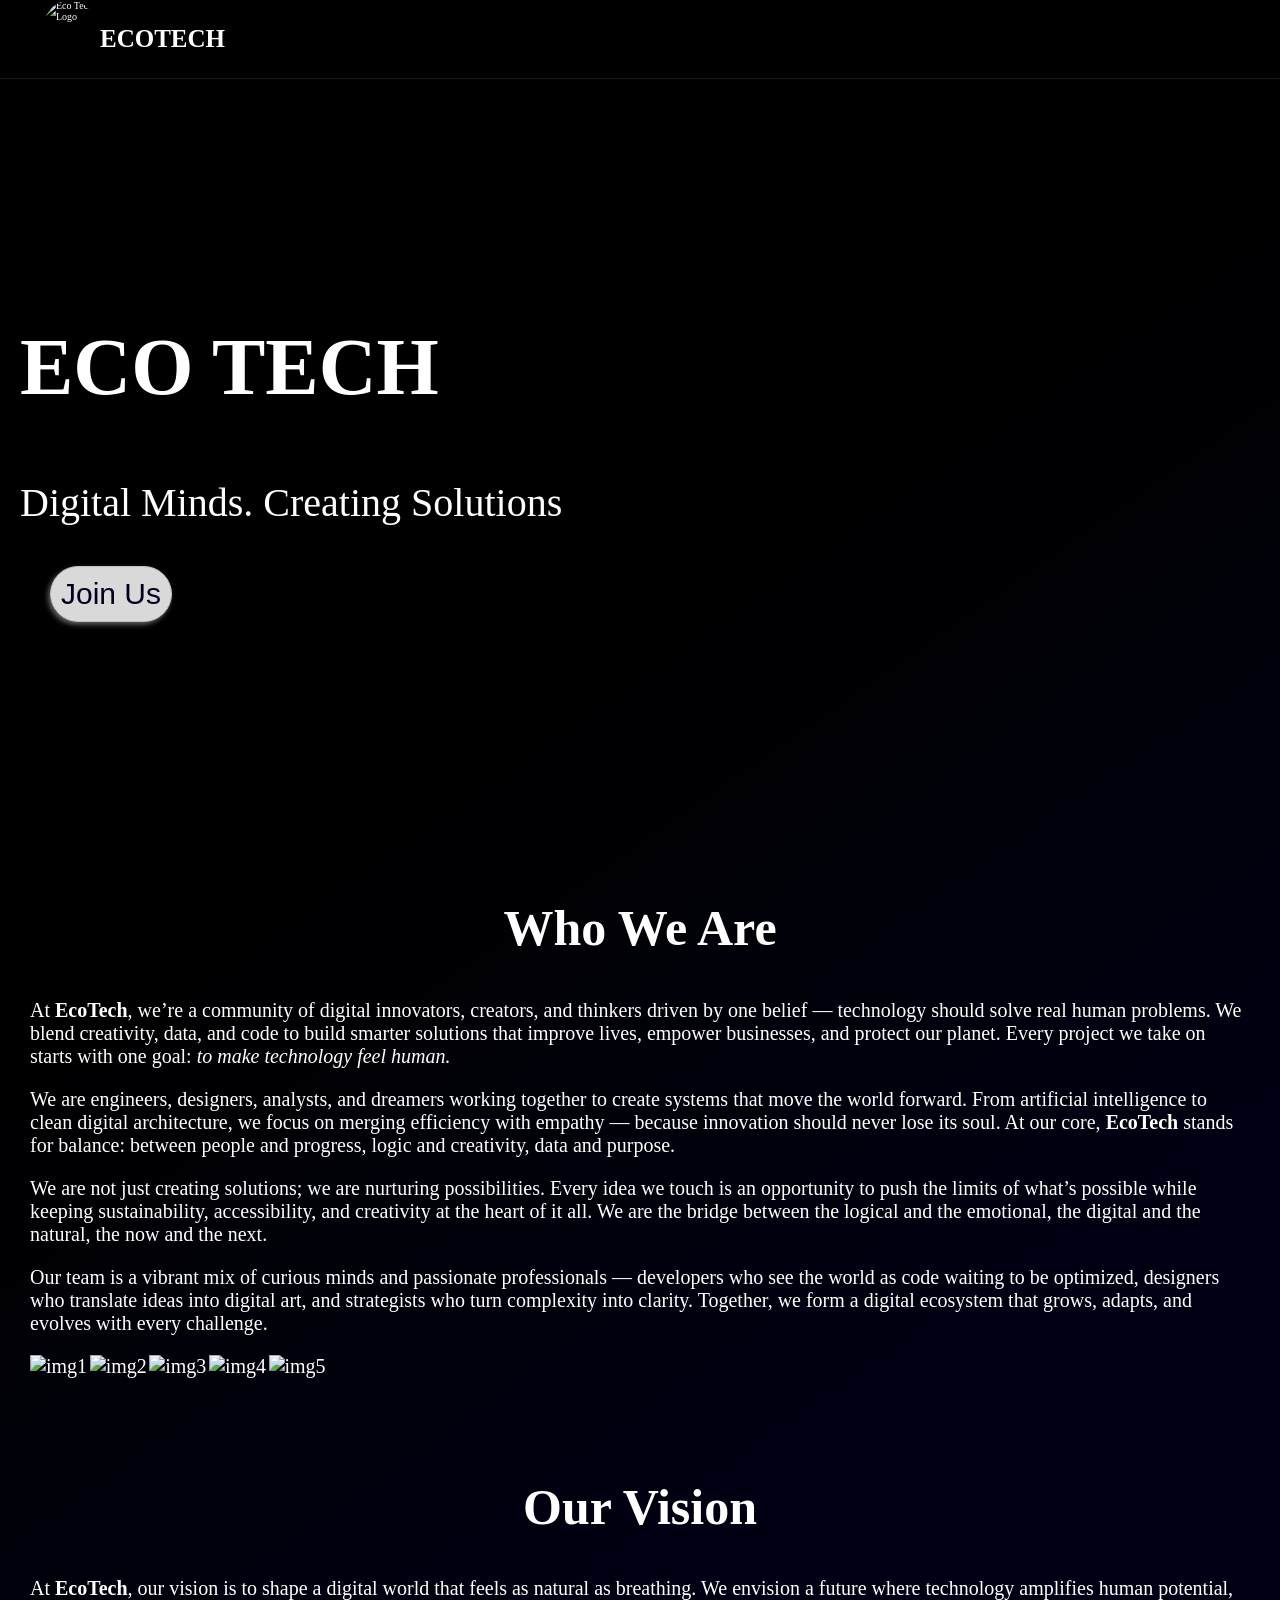
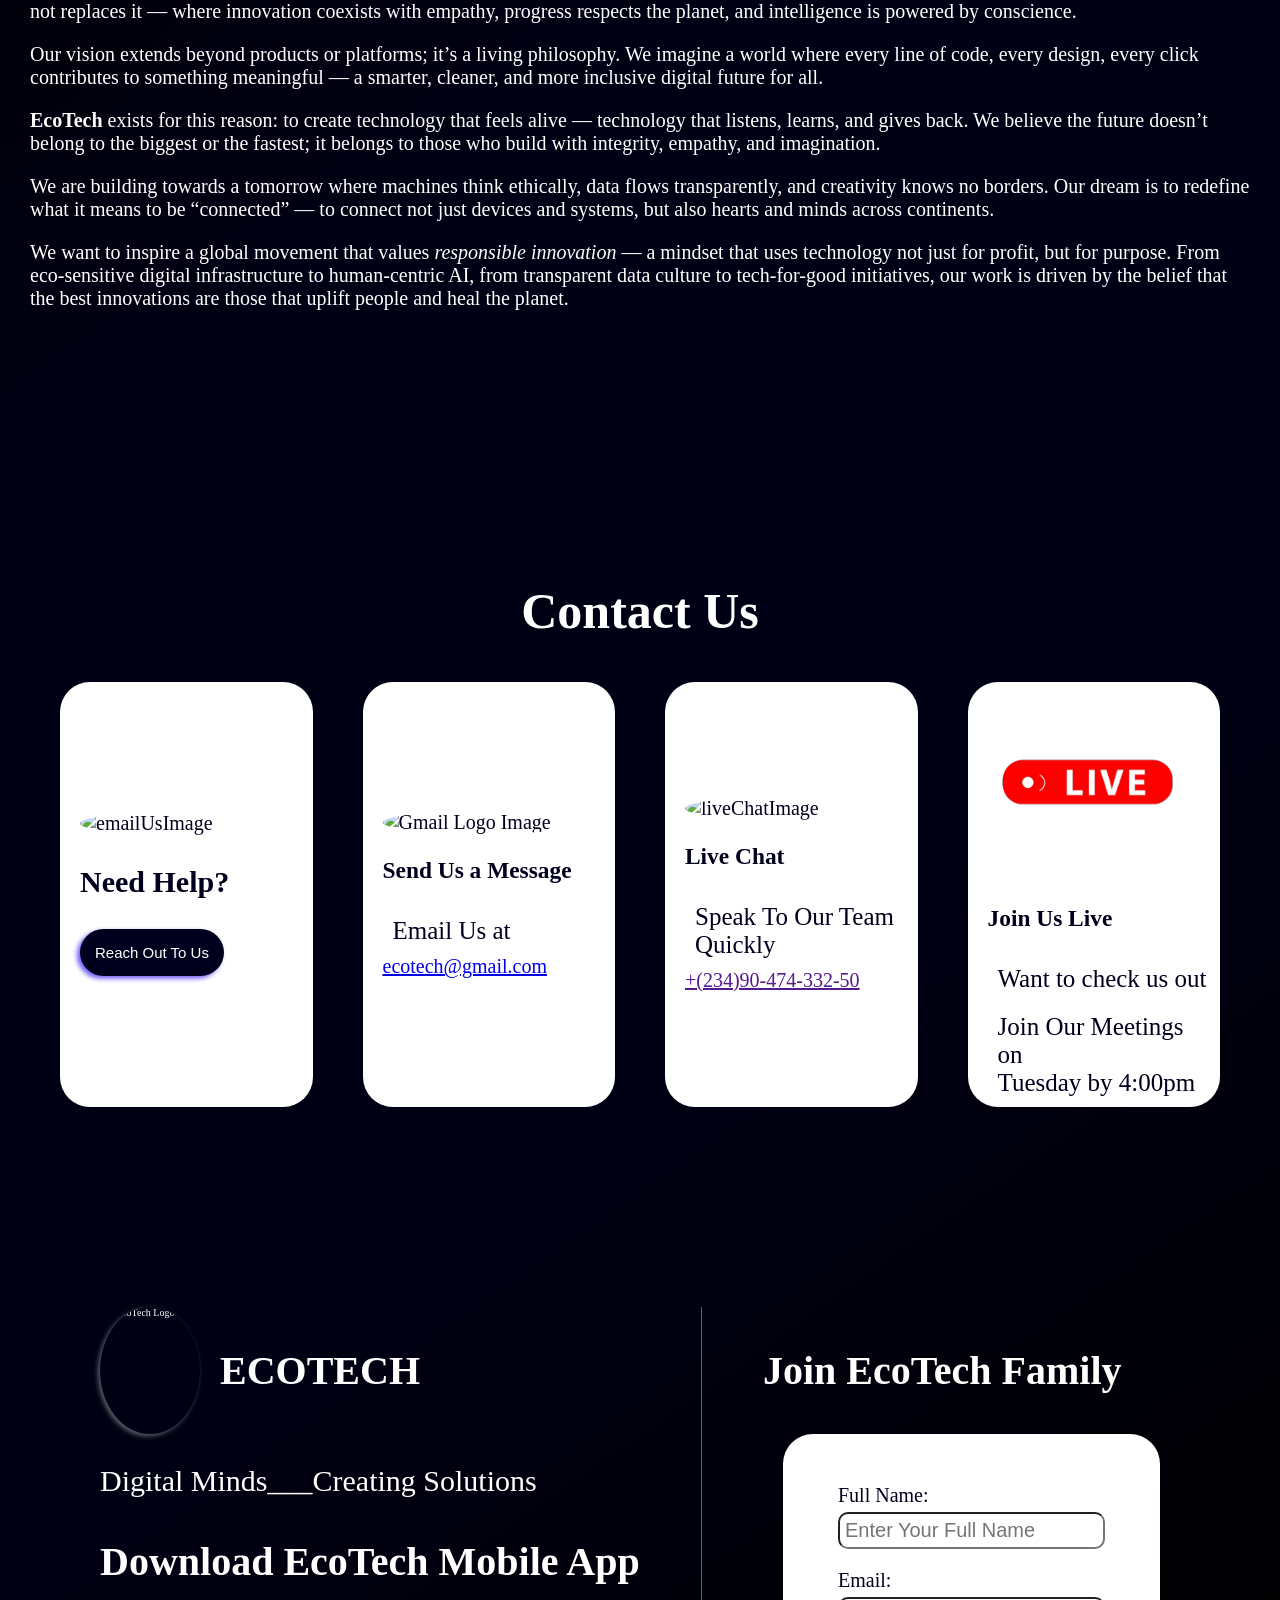
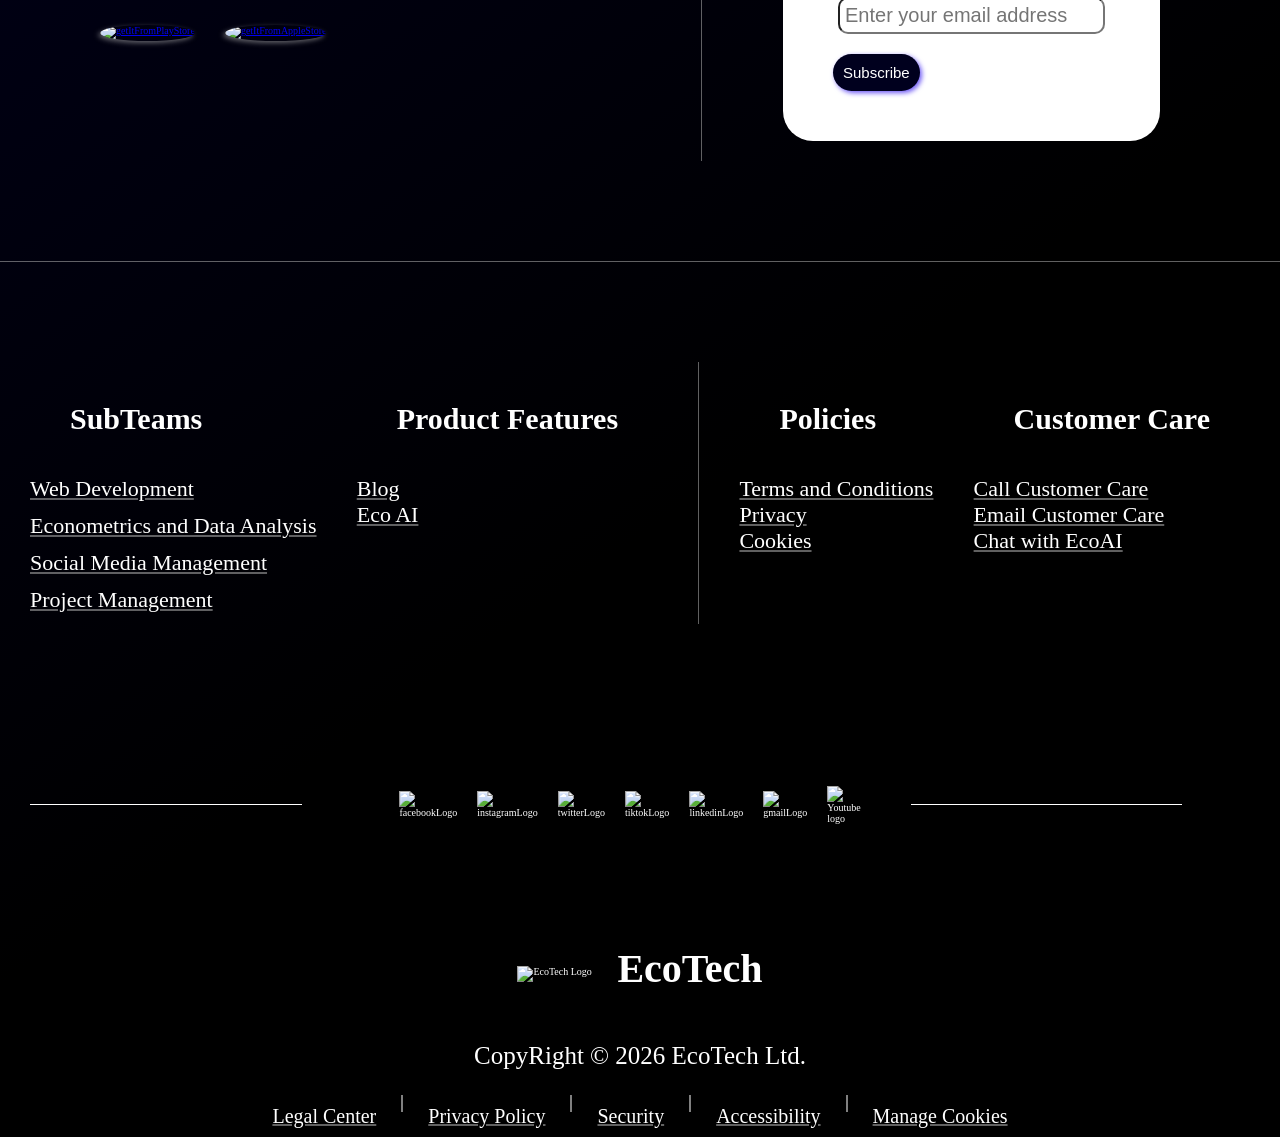
==== commit 2e33284f: "Changed cdn path of after nav video" ====
--- a/index.html
+++ b/index.html
@@ -38,7 +38,7 @@
                 </div>
                 <div class="navImgWrapper">
         
-                    <video autoplay loop muted id="navVideo" src= "https://res.cloudinary.com/dkevg3kwp/video/upload/v1771689889/Tech_Brain_Video_sbzycr.mp4" type="video/mp4">
+                    <video autoplay loop muted id="navVideo" src= "https://res.cloudinary.com/dkevg3kwp/video/upload/v1771702204/Edited_Tech_brain_dvdi6m.webm" type="video/mp4">
                 </div>
     </div>
         </section>
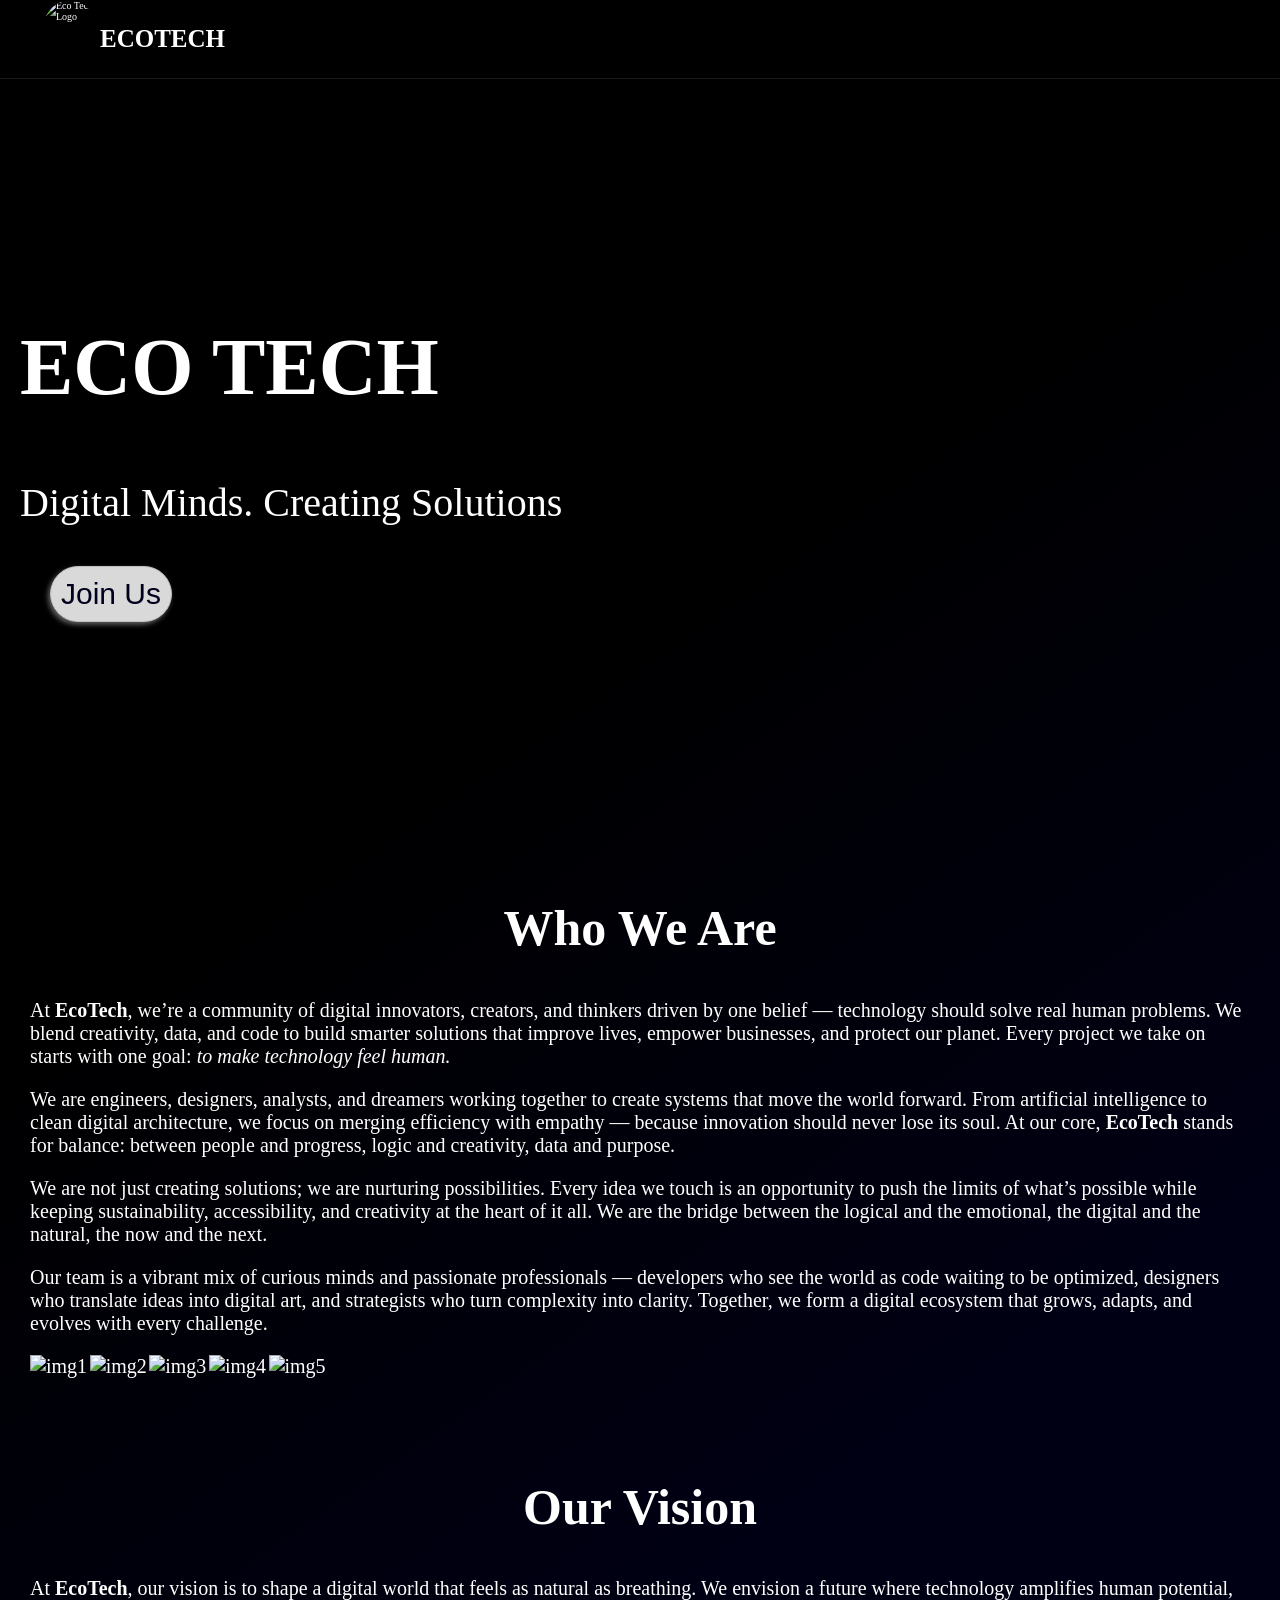
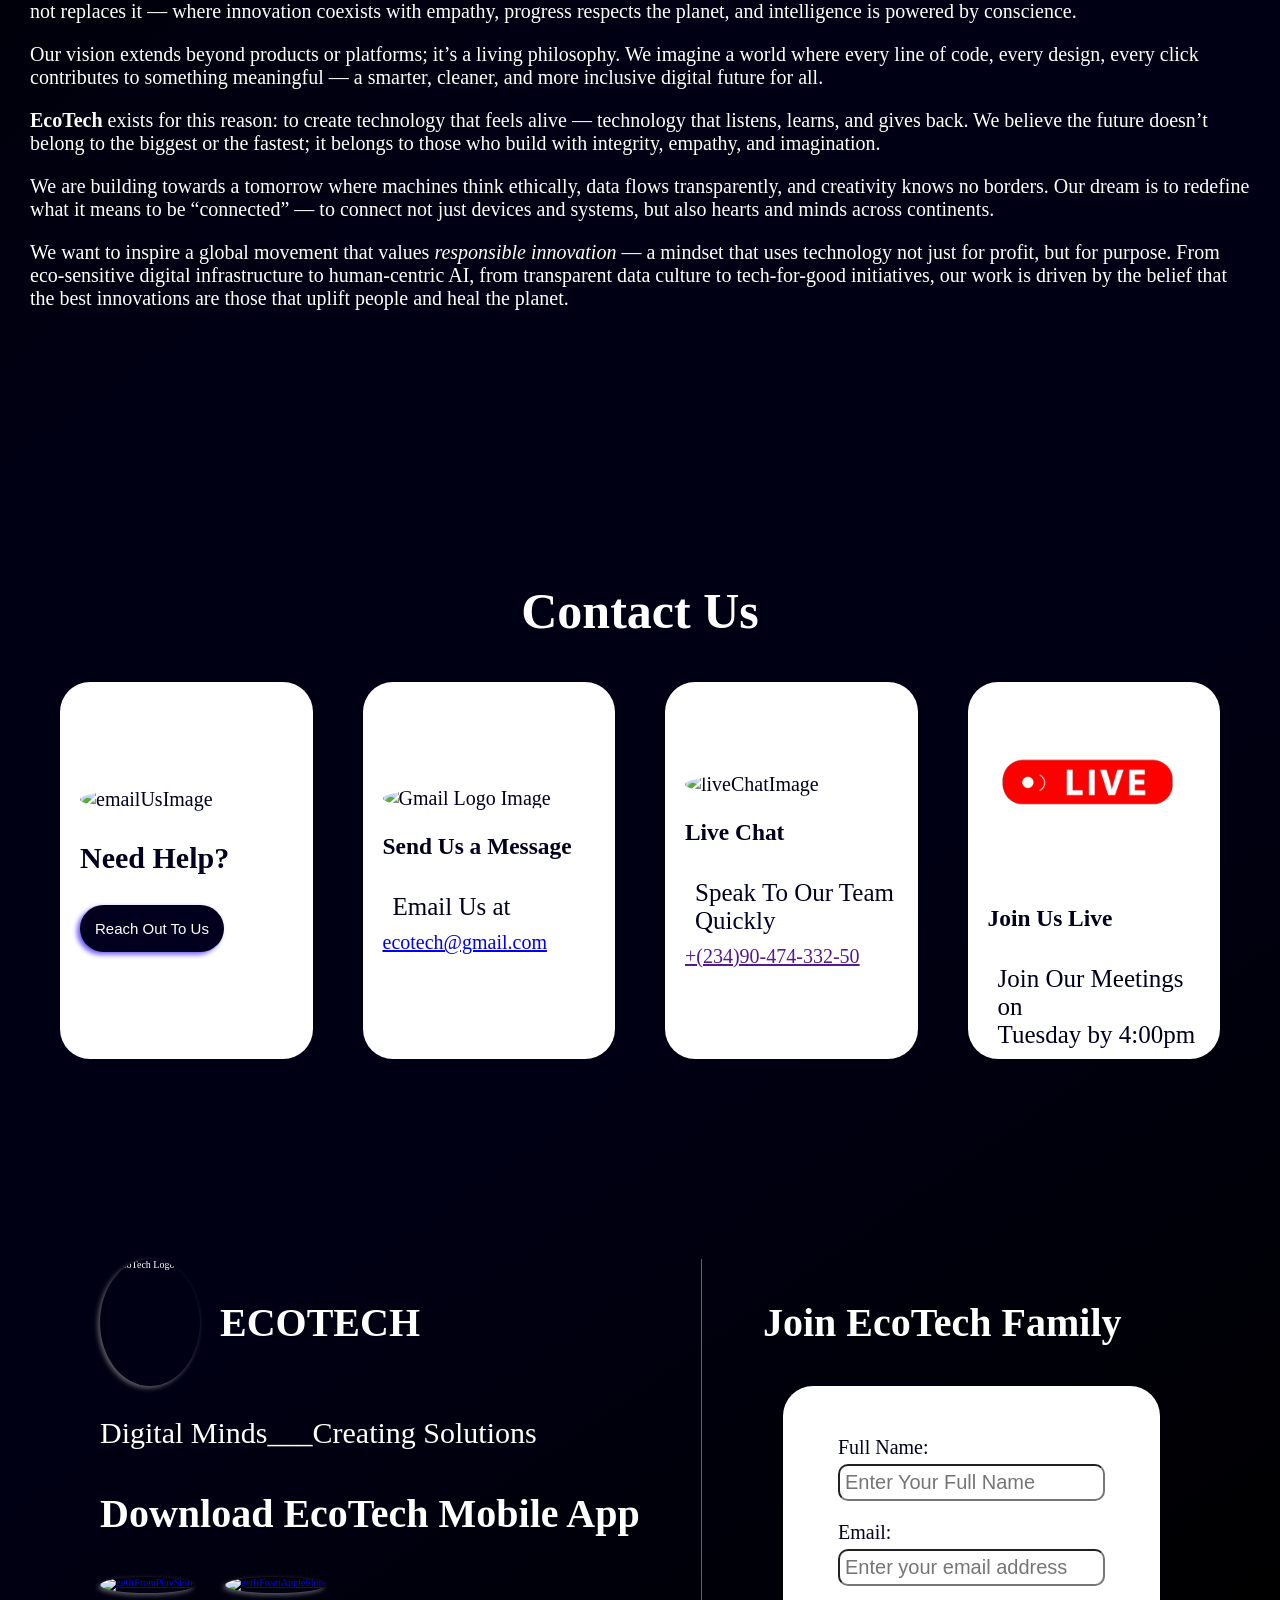
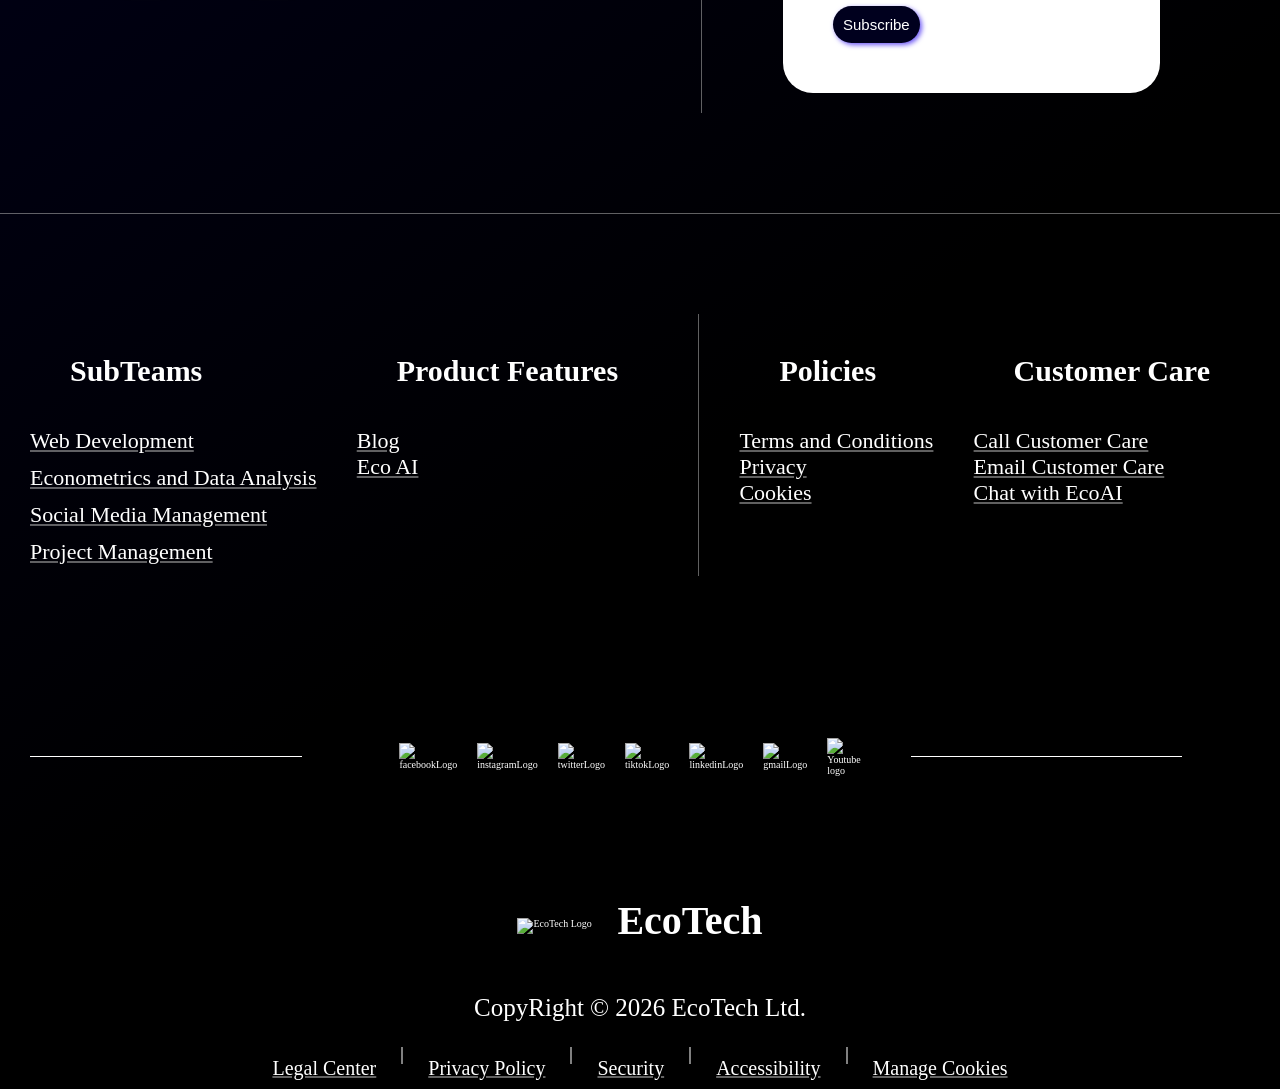
==== commit c440e8e5: "commented one contactUSDivs paragraph" ====
--- a/index.html
+++ b/index.html
@@ -127,7 +127,7 @@
                 <div class="contactUsDivs">
                     <img src="liveImage.gif" alt="liveVenue">
                     <h3>Join Us Live</h3>
-                    <p> Want to check us out</p>
+                    <!-- <p> Want to check us out</p> -->
                     <p>Join Our Meetings on  <br>Tuesday by 4:00pm </p>
                 </div>
             </div>
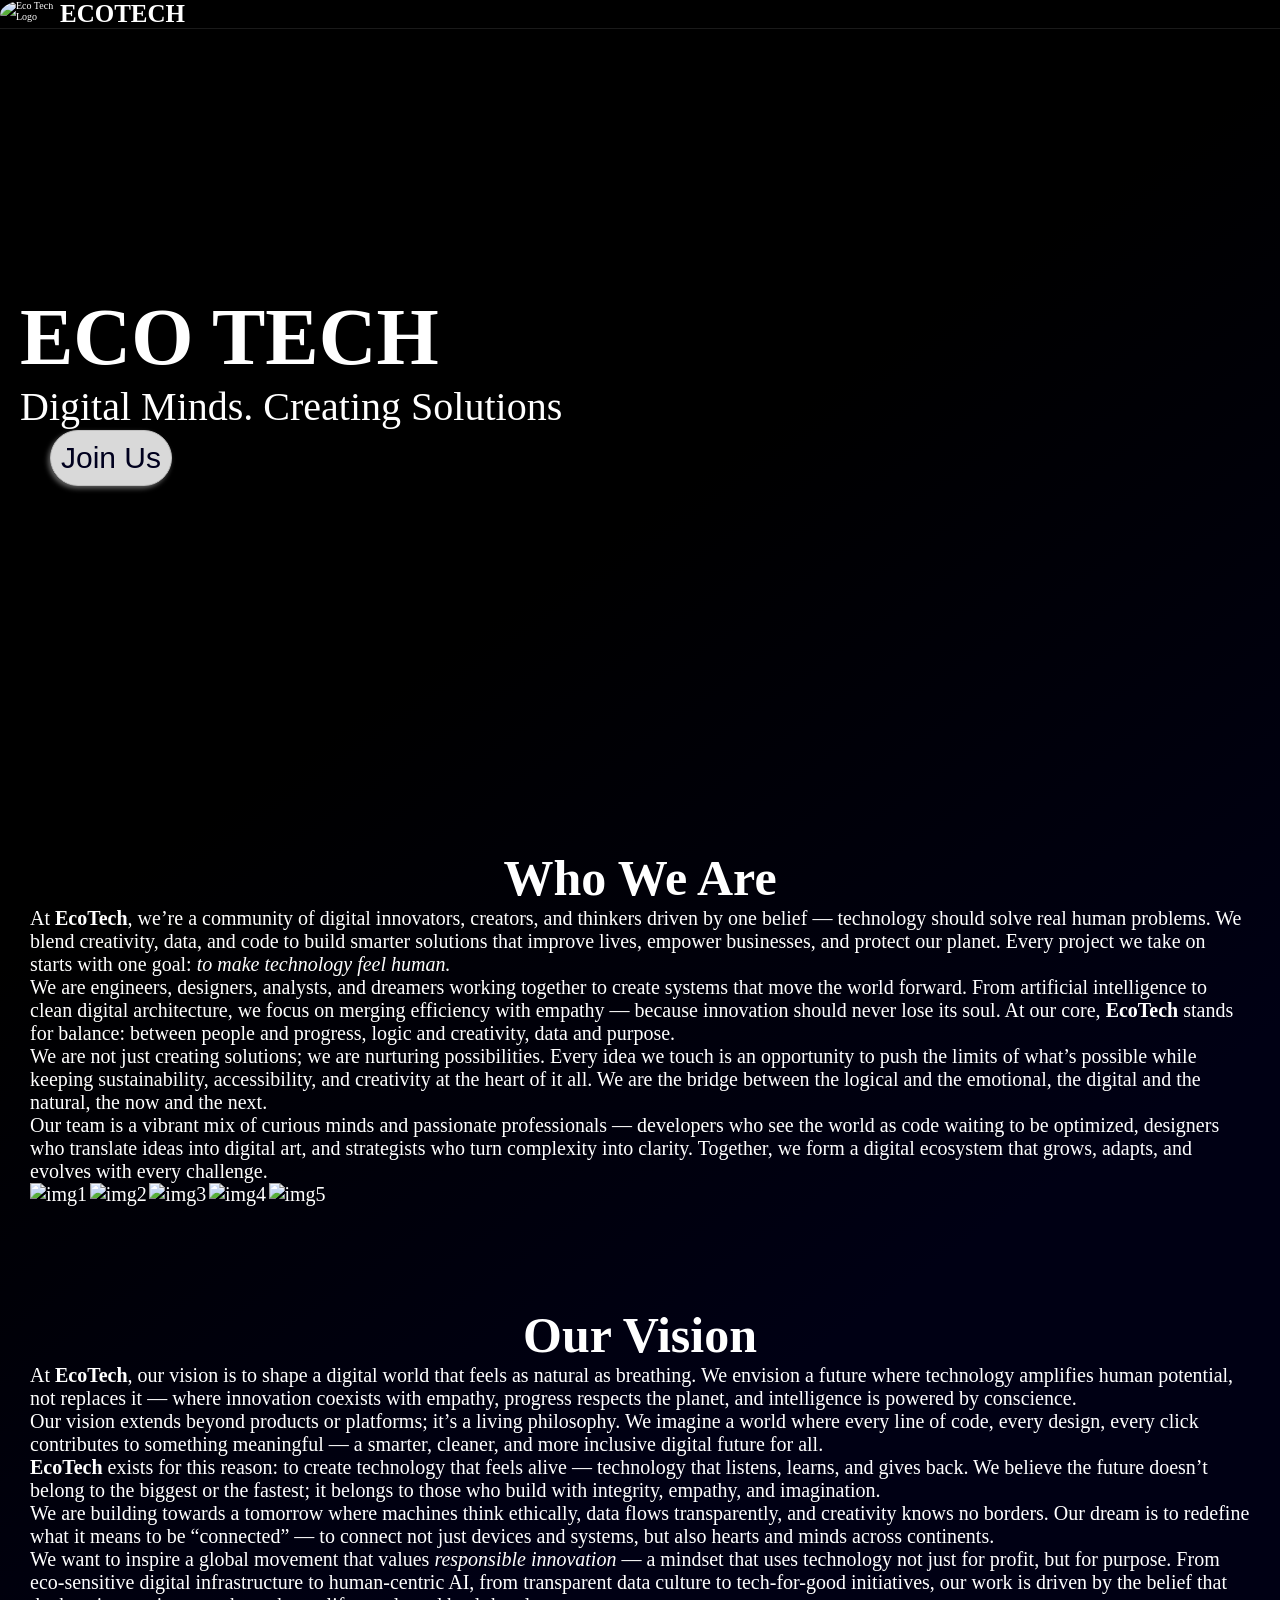
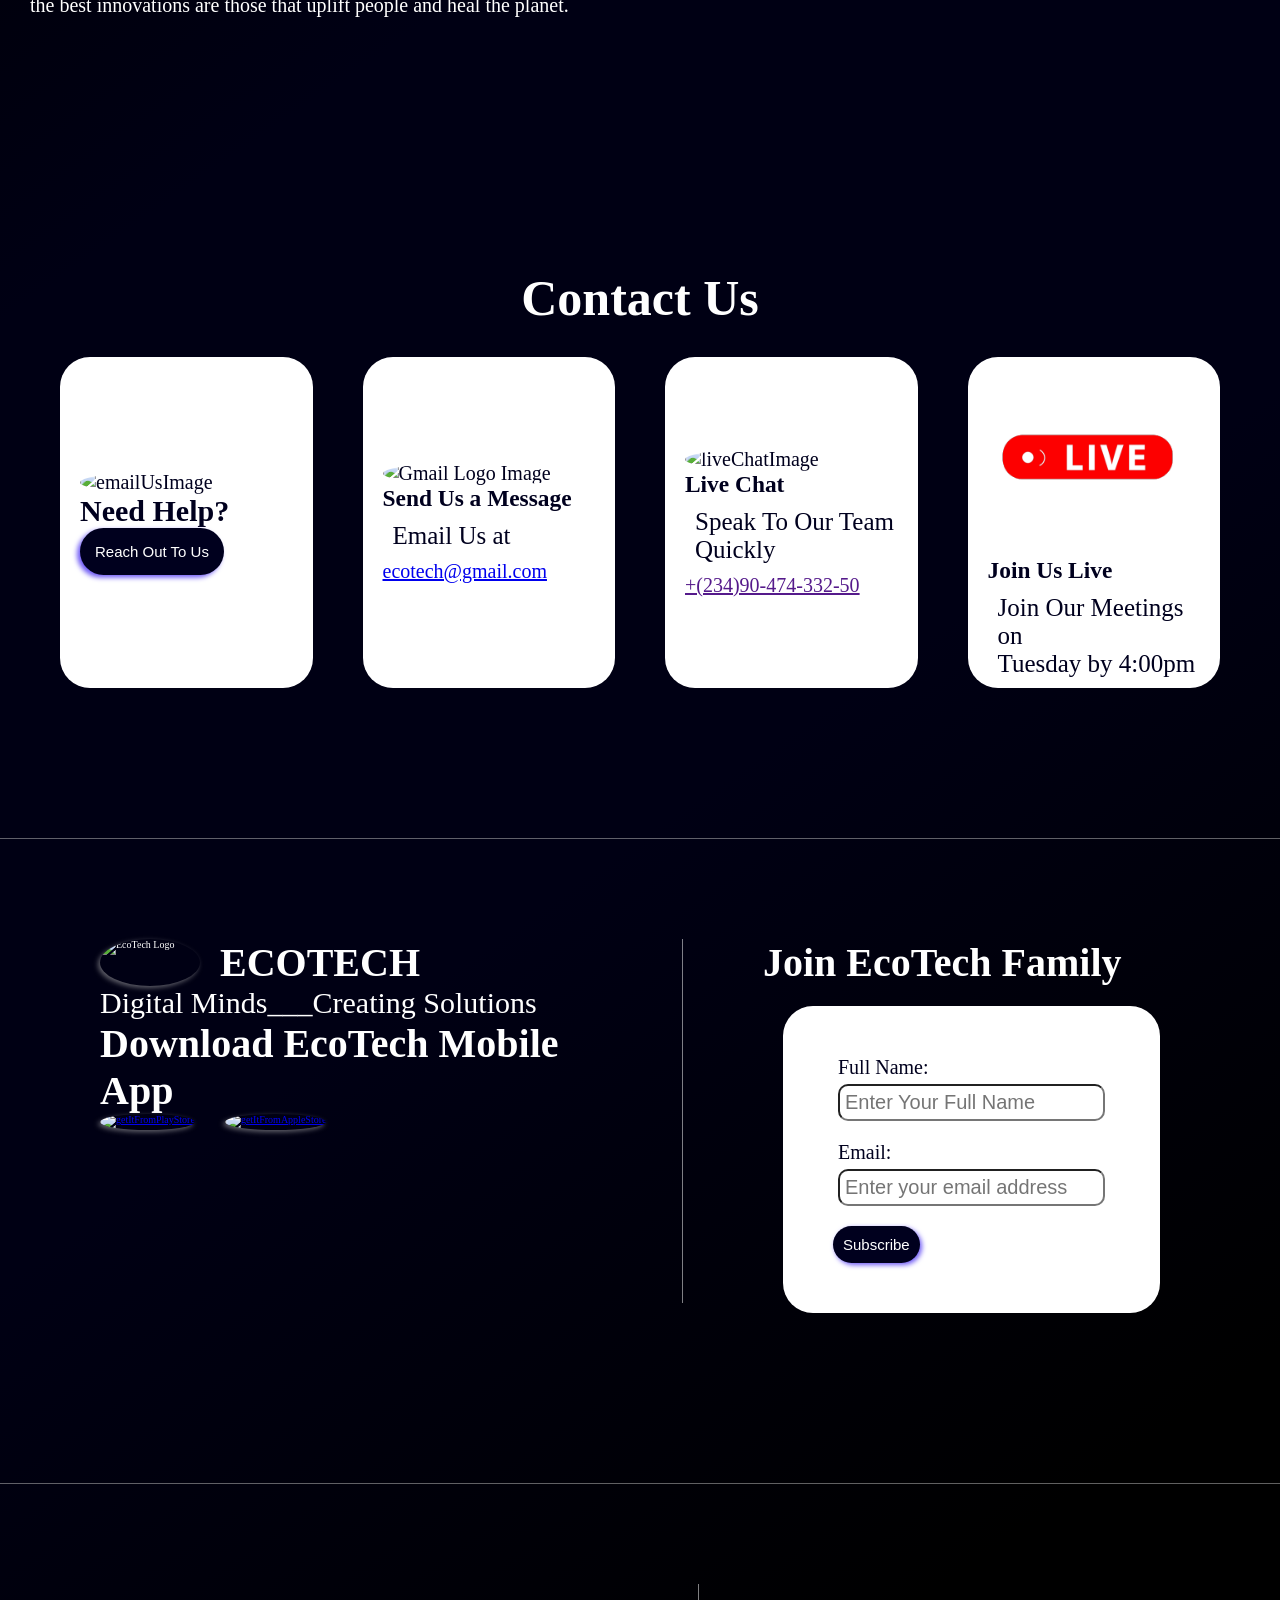
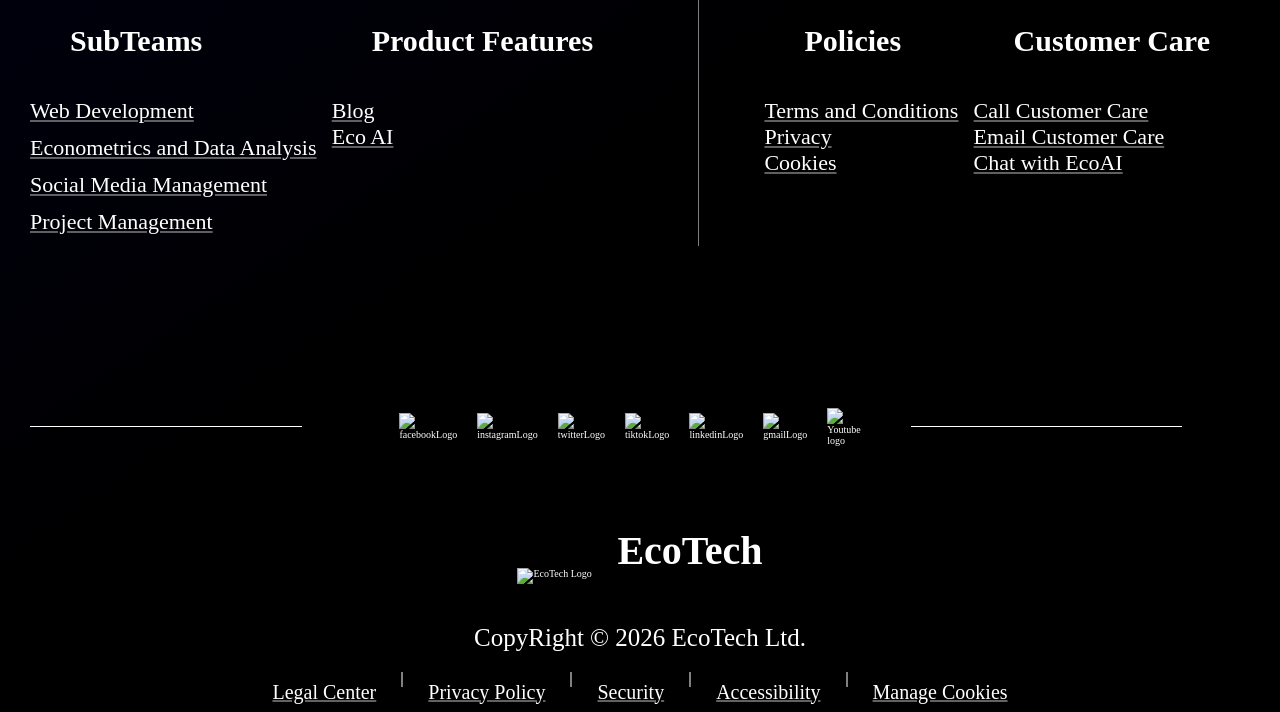
==== commit f5293e88: "Added mobile version and edited a lot of things" ====
--- a/index.html
+++ b/index.html
@@ -18,13 +18,17 @@
         </video>
             <nav>
                 <ul>
-                    <li>
-                        <div id="navImgandP">
-                            <img id="navImg" src="https://res.cloudinary.com/dkevg3kwp/image/upload/v1771690870/Edited_Eco_Tech_Logo_fi98m5.jpg" alt="Eco Tech Logo">
+                    <div id="navImgandP">
+                            <img id="navImg" src="https://res.cloudinary.com/dkevg3kwp/image/upload/v1771690870/Edited_Eco_Tech_Logo_fi98m5.jpg" onclick="toggleMenu()" alt="Eco Tech Logo">
                             <p id="navP">ECOTECH</p>
-                        </div>
-                    </li>
-                    <li><i  class="fa-solid fa-bars" style="color: rgb(255, 255, 255); font-size: 5rem;" ></i></li>
+                    </div>
+                        <div  class="navUl">
+                            <li><a href="#afterNav">Home</a></li>
+                            <li><a href="#whoWeAre">About</a></li>
+                            <li><a href="#ourVision">Vision</a></li>
+                            <li><a href="#contactUs">Contact Us</a></li>
+                        </div> <li><i  class="fa-solid fa-bars" onclick="toggleMenu()"></i></li>
+                
                 </ul>
             </nav>
         </header>
@@ -37,11 +41,10 @@
                     <button type="button" id="navButton">Join Us</button>
                 </div>
                 <div class="navImgWrapper">
-        
                     <video autoplay loop muted id="navVideo" src= "https://res.cloudinary.com/dkevg3kwp/video/upload/v1771702204/Edited_Tech_brain_dvdi6m.webm" type="video/mp4">
                 </div>
-    </div>
-        </section>
+        </section>
+    </div>
         <section id="whoWeAre">
             <h2>Who We Are</h2>
            <p>
@@ -132,6 +135,9 @@
                 </div>
             </div>
         </section>
+        <div  class="lineDivideWrapper">
+            <div class="lineDivider"></div>
+        </div>
 <section>
     <div id="flexFormAndDownload">
         <div class ="downloadWrapper">
@@ -146,10 +152,10 @@
                 <a href="https://play.google.com"  target="_blank"><img src="https://res.cloudinary.com/dkevg3kwp/image/upload/v1771691553/Get_it_on_Google_Play_f5cmof.jpg" alt="getItFromPlayStore"></a>
                 <a href="https://apple.com/app-store/" target="_blank"><img src="https://res.cloudinary.com/dkevg3kwp/image/upload/v1771690825/Download_on_the_App_Store_mmocim.jpg" alt="getItFromAppleStore"></a>           </div>
         </div>
-        <div class="lineDivideWrapper" id="lineDivideWrapper">
-            <div id="lineDivider"></div>
-        </div>
-        <div>
+        <div class="lineDividerrWrapper" id="lineDividereWrapper">
+                    <div id="lineDivider"></div>
+                </div>
+        <div id="joinEcoTech">
             <h3>Join EcoTech Family</h3>
             <form action="">
                 <label>Full Name:</label> <br>
@@ -268,9 +274,7 @@
         <a href="">
           <li>Manage Cookies</li>
         </a>
-      </div>
-
-
 </footer>
+<script src="ecoTechWebsite.js"> </script>
 </body>
 </html>
--- a/ecoTechWebsite.css
+++ b/ecoTechWebsite.css
@@ -1,5 +1,16 @@
 html{
     font-size: 62.5%;
+    /* overflow: hidden; */
+}
+* {
+  margin: 0;
+  padding: 0;
+  box-sizing: border-box;
+  max-width: 100%;
+}
+html, body {
+  width: 100vw;
+  overflow-x: hidden;
 }
 body{
     margin: 0;
@@ -7,13 +18,14 @@
     box-sizing: border-box;
     /* background: linear-gradient(170deg, rgb(0, 0, 20), black); */
     color: white;
-    background: url("Black_AND_BLUE_SPARKLES.jpeg");
+    /* background: url("Black_AND_BLUE_SPARKLES.jpeg"); */
     background-repeat: no-repeat;
     background-size: cover;
     background-attachment: scroll;
     /* background-image: url(""); */
     /* opacity: 0.7; */
     object-fit: fill;
+    overflow-x: hidden;
     background: linear-gradient(145deg, black, black, rgb(0,0, 20), rgb(0,0, 20), black, black);
     /* background: black; */
 }
@@ -24,16 +36,17 @@
 }
 #navAndAfterNavWrapper{
     position: relative;
-overflow: hidden;
+/* overflow: hidden; */
 }
 nav{
     display: flex;
     align-items: stretch;
     justify-content: space-between;
-    padding: 0;
+    padding-right: 1rem;
     background: transparent;
     z-index: 1;
     border-bottom: 1px solid rgba(255, 255, 255, 0.1);
+    overflow: hidden;
 }
 nav ul {
     display: flex;
@@ -43,6 +56,37 @@
     width: 100%;
     height: 100%;
     margin: 0;
+    overflow: hidden;
+}
+.navUl{
+    display: flex;
+    justify-content: space-between;
+    width: 50%;
+}
+.navUl a:hover{
+    background: rgb(109, 88, 245);
+    border-radius: 2rem;
+}
+.navUl{
+display: none;
+}
+.navUl1{
+    display: block
+}
+.fa-bars{
+
+    color: rgb(255, 255, 255); 
+    font-size: 5rem;
+}
+.fa-bars:hover{
+    opacity: 0.7;
+}
+.navUl a{
+    padding: 2rem;
+    list-style: none;
+    text-decoration: none;
+    color: white;
+    font-size: 3rem;
 }
 #navImg{
 width: 60px;
@@ -69,10 +113,11 @@
     /* align-items: stretch; */
     /* background: linear-gradient(to right, black, rgb(0,0,30)); */
     background: url("Black_and_blue_tech_background.mp4");
-    height: 80vh;
+    min-height: 80vh; /* ✅ allows it to grow on smaller screens */
+    height: auto;     /* ✅ no hard lock */height: 80vh;
     z-index: 1;
     position: relative;/* full screen section*/
-  overflow: hidden;
+  /* overflow: hidden; */
   display: flex;
   align-items: center;
   justify-content: center;
@@ -168,6 +213,7 @@
     align-items: stretch;
     justify-content: space-between;
     margin: 3rem;
+    margin-right: 3rem;
     gap: 5rem;
 }
 #email h3{
@@ -224,7 +270,7 @@
     justify-content: space-between;
     align-items: stretch;
     margin: 10rem;
-    margin-top: 20rem;
+    margin-top: 10rem;
     margin-bottom: 10rem;
     /* height: auto; */
 }
@@ -284,6 +330,9 @@
     align-self: center;
     justify-content: center;
  } */
+  #addMargin-Top{
+    /* display: none; */
+  }
  #lineDivider{
     height: 100%;
     border-right: 1px solid rgba(192, 192, 192, 0.501);
@@ -297,7 +346,9 @@
  }
  .lineDivider{
     margin-bottom: 10rem;
+    
     width: 100%;
+    margin-top: 15rem;
  border-top: 1px solid rgba(192, 192, 192, 0.501);
  }
  .linksWrapper{
@@ -356,6 +407,23 @@
 border-top: 1px solid white ;
 
  }
+.lineDividerrWrapper{
+    /* height: 35rem; */
+    display: flex;
+    justify-content: center;
+    align-items: stretch;
+    /* align-items: stretch; */
+    margin: 3rem;
+    margin-top: 0;
+ }
+  #lineDivider{
+    height: 100%;
+    border: 0;
+    margin: 5rem;
+    margin-top: 0;
+    /* align-self: center; */
+    border-right: 1px solid rgba(255, 255, 255, 0.498);
+  }
  .lineDividerWrappe{
     width: 100%;
     margin: 3rem;
@@ -417,6 +485,162 @@
     color: white;
     text-decoration: underline rgba(192, 192, 192, 0.51);
     list-style: none;
-    
- }
+ }
+ @media screen and (max-width:768px){
+    body{
+        margin: 0;
+        padding: 0;
+        box-sizing: border-box;
+        width: auto;
+    }
+    html{
+        font-size: 50%;
+    }
+    h1{
+       font-size:  6.5rem;
+       margin: 1rem;
+    }
+    #navImgandP{
+        align-items: center;
+    }
+    #navAndAfterNavWrapper{
+        /* width: 100vw; */
+    }
+    #afterNav {
+        min-height: fit-content;
+        padding-bottom: 5rem;
+padding-top: 5rem;
+        height: 0;
+    }
+    #contactUsWrapper{
+        display: flex;
+        flex-direction: column;
+    }
+.contactUsDivs{
+        padding: 1rem;
+}
+#flexFormAndDownload{
+    display: flex;
+    flex-direction: column;
+    width: 100vw;
+    /* justify-content: center; */
+    align-items: center;
+    margin: 3rem;
+    overflow-x: hidden;
+}
+.downloadWrapper{
+     display: flex;
+    flex-direction: column;
+justify-content: center;
+    align-items: start;
+    margin: 3rem;
+}
+#flexFormAndDownload p {
+    font-size: 2.5rem;
+    margin: 1rem;
+    margin-top: 1rem;
+}
+#flexLogoAndH3{
+    display: flex;
+    justify-content: center;
+    align-items: center;
+    margin: 1rem;
+    margin-bottom: 0.5rem;
+}
+#flexFormAndDownload h3, form h3 {
+    font-size: 4rem;
+    margin: 1rem;
+}
+#downloadIconsWrapper img {
+    width: 15rem;
+    margin: 0.5rem;
+}
+
+.lineDivider {
+    /* margin-bottom: 10rem; */
+    /* width: 100vw; */
+    border-top: 1px solid white;
+     margin: 0;
+    padding: 0;
+}
+.lineDivideWrapper{
+    /* height: 1rem; */
+    /* margin: 0;
+    padding: 0; */
+}
+#addMargin-Top{
+    margin-top: 5rem;
+    display: block;
+}
+.lineDividerrWrapper{
+    /* height: 35rem; */
+    display: flex;
+    justify-content: center;
+    align-items: stretch;
+    /* align-items: stretch; */
+    margin: 3rem;
+    /* margin-top: 0; */
+ }
+ 
+  .lineDivider{
+    height: 100%;
+    width: 100vw;
+    /* border: 0; */
+    margin-top: 10rem;
+    margin-bottom: 10rem;
+    /* margin-top: 0; */
+    /* align-self: center; */
+    border-right: 1px solid rgba(255, 255, 255, 0.498);
+  }
+  #flexFormAndDownload{
+    margin-right: 3rem;
+  }
+  #joinEcoTech{
+margin-right: 3rem;
+  }
+  form{
+    margin: 0;
+  }
+  .linksWrapper{
+    display: flex;
+    flex-direction: column;
+    gap: 5rem;
+  }
+   .links h3{
+font-size: 4rem;
+   }
+   .links a{
+    font-size: 3rem;
+   }
+   #lineDivideWrapper{
+    display: none;
+   }
+   #socialMediaIcons img{
+    width: 3.5rem;
+   }
+   #socialMediaIcons{
+    display: flex;
+    justify-content: center;
+   }
+   .lineDividerWrappe{
+    margin: 0;
+   }
+   #flexcopyRightImgAndH3 h3{
+    margin-bottom: 0;
+   }
+   #flexcopyRightImgAndH3{
+    margin: 1rem;
+    margin-bottom: 0.5rem;
+    margin-top: 2rem;
+   }
+   #footerLinks{
+    margin-top: 3rem;
+   margin: 5rem;
+    /* width: 70%; */
+    font-size: 1.2rem;
+   }
+   #footerLinks a{
+    /* font-size: 70%; */
+   }
+}
    
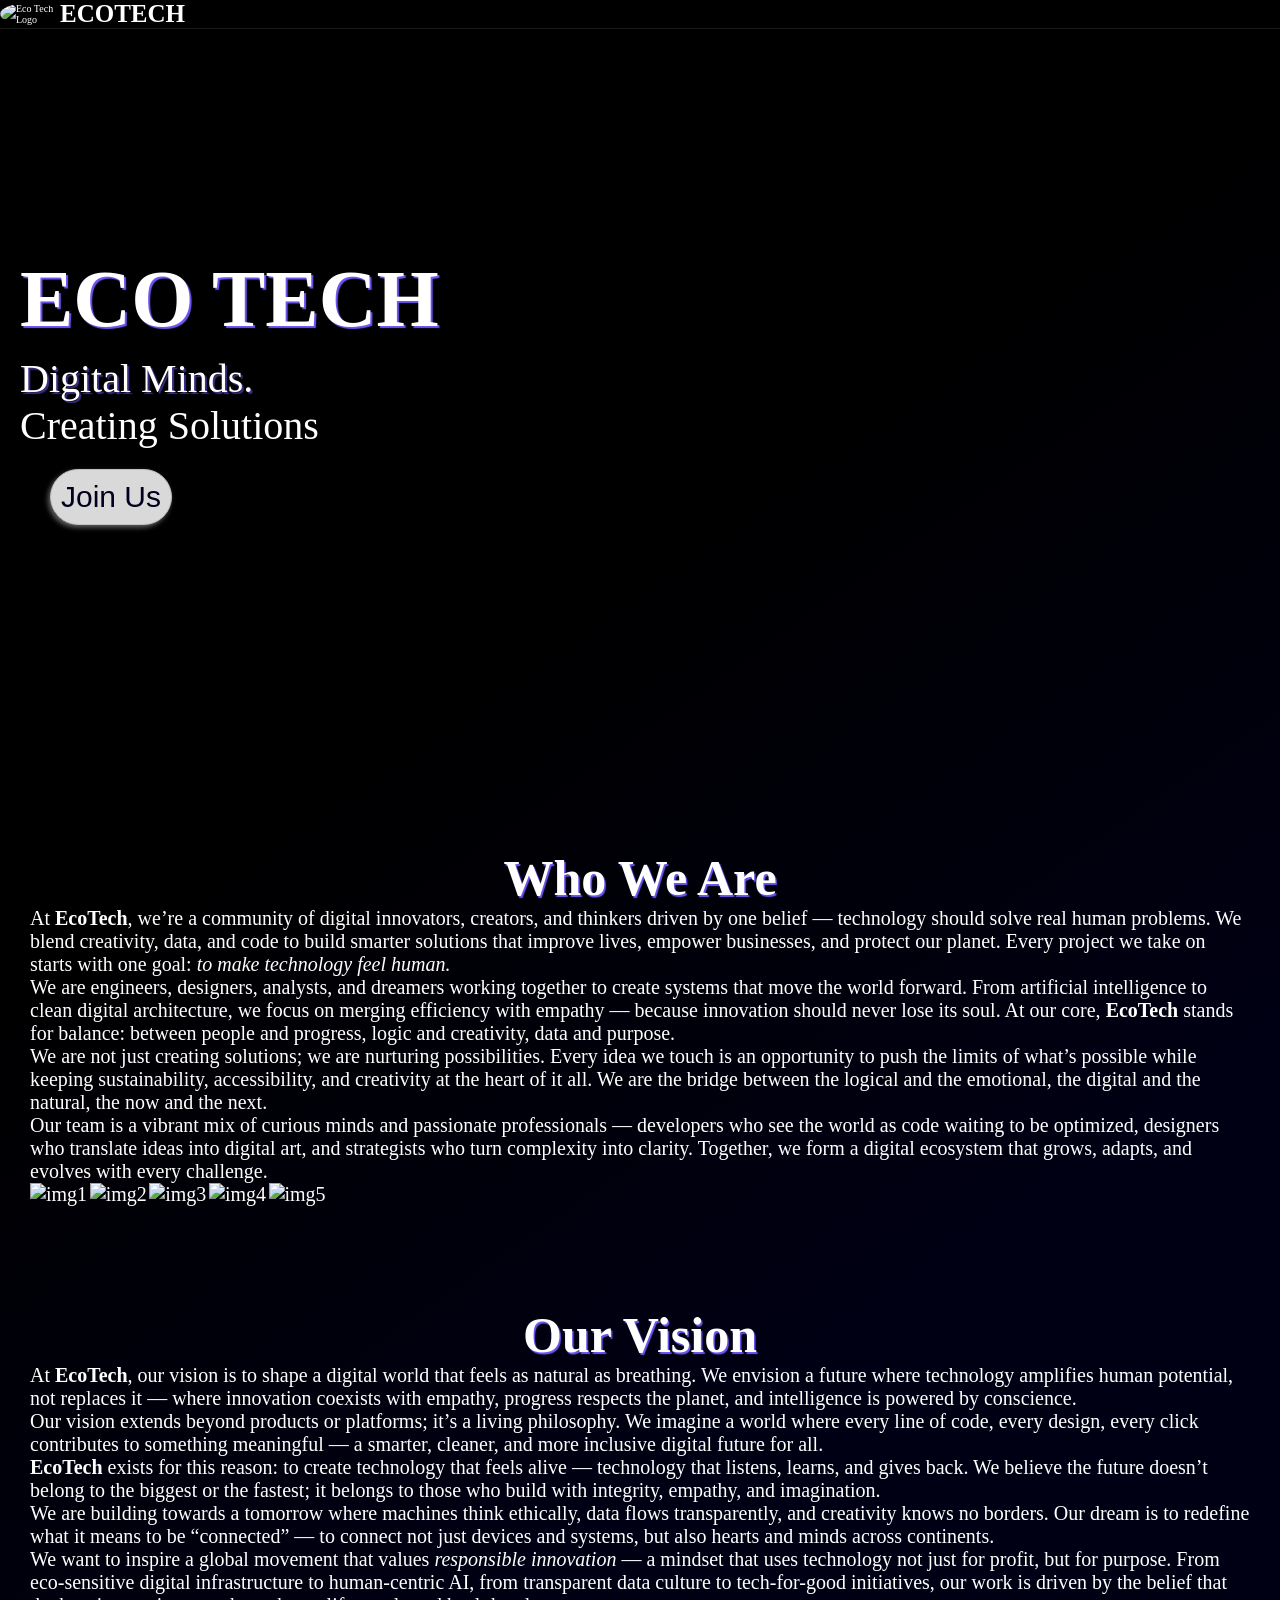
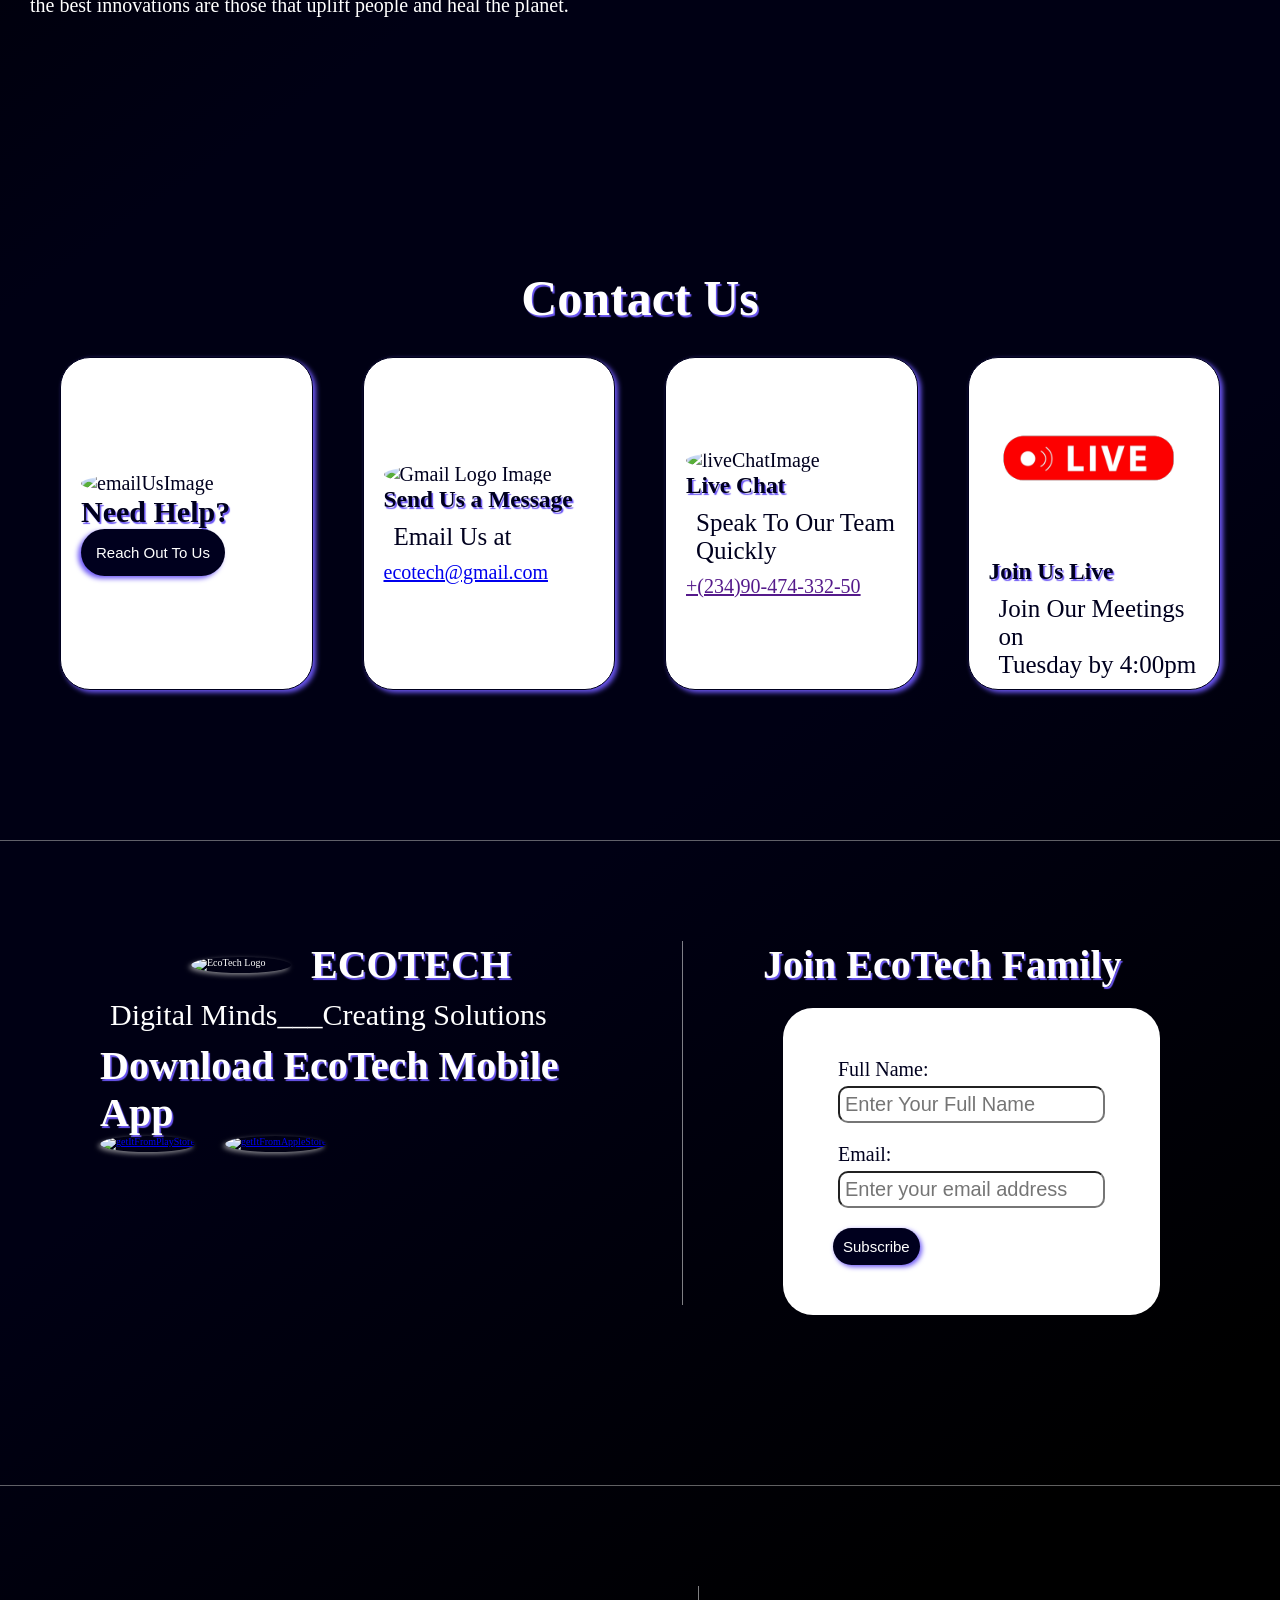
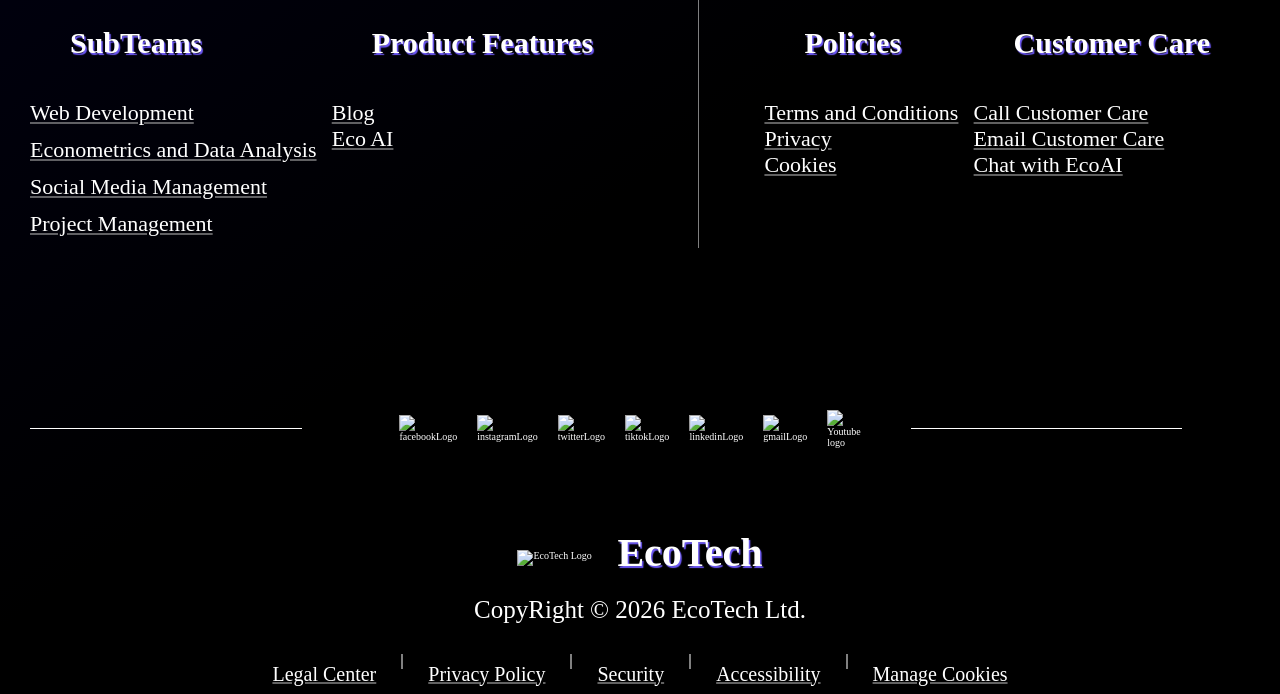
==== commit 8e377440: "changed afterNav height" ====
--- a/index.html
+++ b/index.html
@@ -36,8 +36,10 @@
             <section id="afterNav">
                 <div class="navImgWrapper">
                     <h1>ECO TECH</h1>
-                    <p class="afterNavP">Digital Minds. Creating Solutions </p>
-                
+                    <div id="flexNavP">
+                        <p id="addTextShadow" class="afterNavP">Digital Minds.  </p>
+                                        <p class="afterNavP">Creating Solutions</p>
+                    </div>
                     <button type="button" id="navButton">Join Us</button>
                 </div>
                 <div class="navImgWrapper">
--- a/ecoTechWebsite.css
+++ b/ecoTechWebsite.css
@@ -29,10 +29,19 @@
     background: linear-gradient(145deg, black, black, rgb(0,0, 20), rgb(0,0, 20), black, black);
     /* background: black; */
 }
+#addTextShadow{
+    text-shadow:2px 2px 1px rgba(109, 88, 245, 0.532);
+}
 h1,h2,h3,h4,h5,h6{
     /* color: rgb(0, 0, 20); */
     color: white;
     display: block;
+  text-shadow: 1.5px 1.5px 1px rgb(109, 88, 245);
+
+}
+h1{
+  text-shadow: 2px 2px 1px rgb(109, 88, 245);
+
 }
 #navAndAfterNavWrapper{
     position: relative;
@@ -95,6 +104,7 @@
 #navImgandP{
     display: flex;
     justify-content: center;
+    align-items: center;
 }
 #navP{
     /* display: inline; */
@@ -104,6 +114,7 @@
 h1{
     font-size: 8rem;
     margin-left: 2rem;
+    margin-bottom: 1rem;
     color: white;
     /* display:inline-block; */
 }
@@ -147,9 +158,16 @@
   /* z-index: -2; */ 
 
 }
+#flexNavP{
+    display: flex;
+    flex-direction: column;
+margin-bottom: 2rem;
+gap: 0;
+}
 .afterNavP{
     font-size: 4rem;
 margin-left: 2rem;
+/* margin-bottom: 1rem; */
 color: white;
 }
 #afterNav button{
@@ -239,6 +257,8 @@
 .contactUsDivs{
     background: white;
     color:  rgb(0, 0, 30);
+  box-shadow: 3px 2.5px 5px rgb(109, 88, 245);
+border: 1px solid rgb(0, 0, 30);
     /* padding: 2rem; */
     padding-left: 2rem;
     display: flex;
@@ -280,7 +300,7 @@
 #flexFormAndDownload  img{
     width: 10rem;
     border-radius: 50%;
-    box-shadow: -2px 2px 5px rgba(192, 192, 192, 0.504) ;
+    box-shadow: -2px 2px 5px rgba(192, 192, 192, 0.7) ;
 
 }
 /* #flexFormAndDownload p{
@@ -292,9 +312,12 @@
 #flexLogoAndH3{
     display: flex;
     gap: 2rem;
+    justify-content: center;
+    align-items: center;
 }
 #flexFormAndDownload h3, form h3{
     font-size: 4rem;
+    /* margin-bottom: 2rem; */
 }
 form label, form input{
     font-size: 2rem;
@@ -323,6 +346,7 @@
  }
  #flexFormAndDownload p{
     font-size: 3rem;
+    margin: 1rem;
  }
  /* #lineDivideWrapper{
      display: flex;
@@ -375,6 +399,9 @@
     display: flex;
     gap: 3rem;
 }
+f h3{
+    margin-bottom: 2rem;
+}
 #downloadIconsWrapper img{
 width: 15rem;
 }
@@ -446,11 +473,13 @@
     justify-content: center;
     margin-top: 7rem;
     align-items: center;
+    margin-bottom: 1rem;
+    
    }
    #flexcopyRightImgAndH3 h3{
     font-size: 4rem;
     align-self: center;
-    margin-bottom: 5rem;
+    /* margin-bottom: 5rem; */
    }
    .lineDividee{
 
@@ -460,7 +489,7 @@
     gap: 2.5rem;
     justify-content: center;
     align-items: center;
-    margin-top: 2rem;
+    margin-top: 3rem;
     font-size: 2rem;
     
 }
@@ -510,7 +539,7 @@
         min-height: fit-content;
         padding-bottom: 5rem;
 padding-top: 5rem;
-        height: 0;
+        /* height: 0; */
     }
     #contactUsWrapper{
         display: flex;
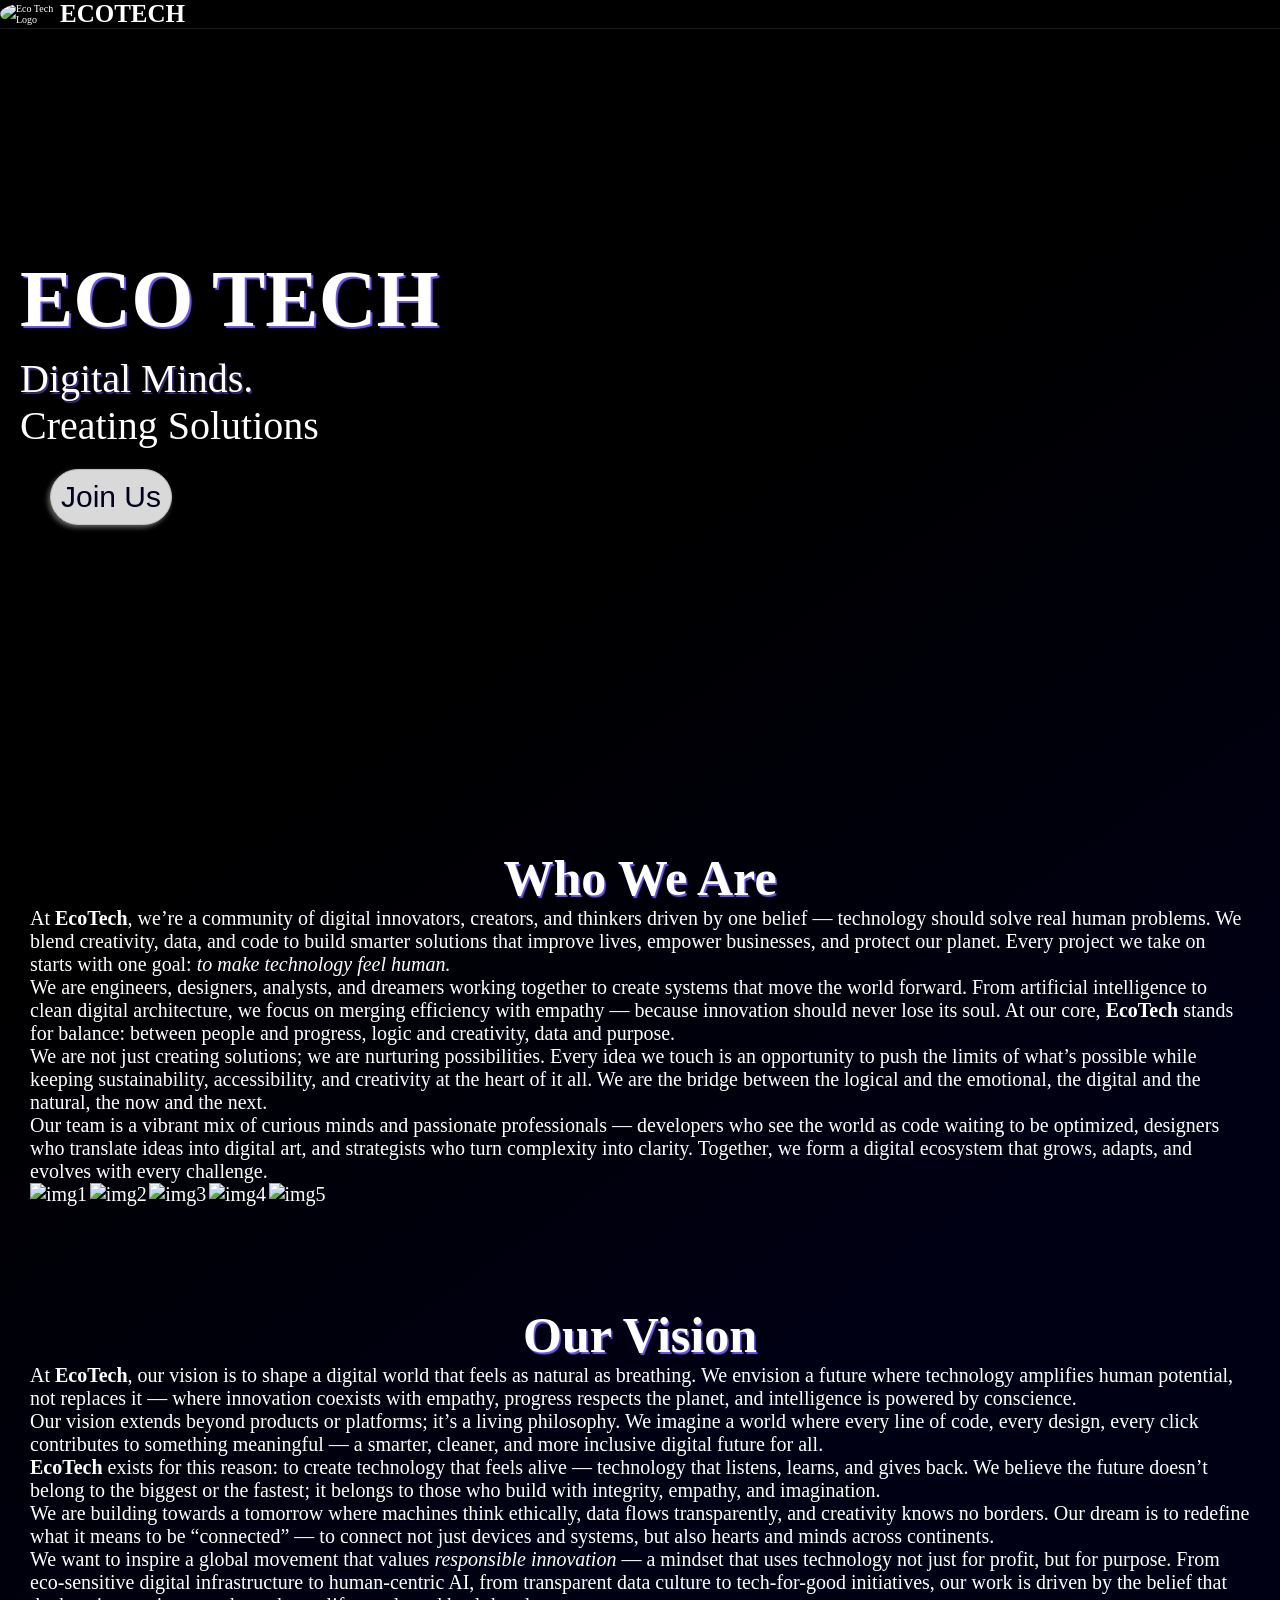
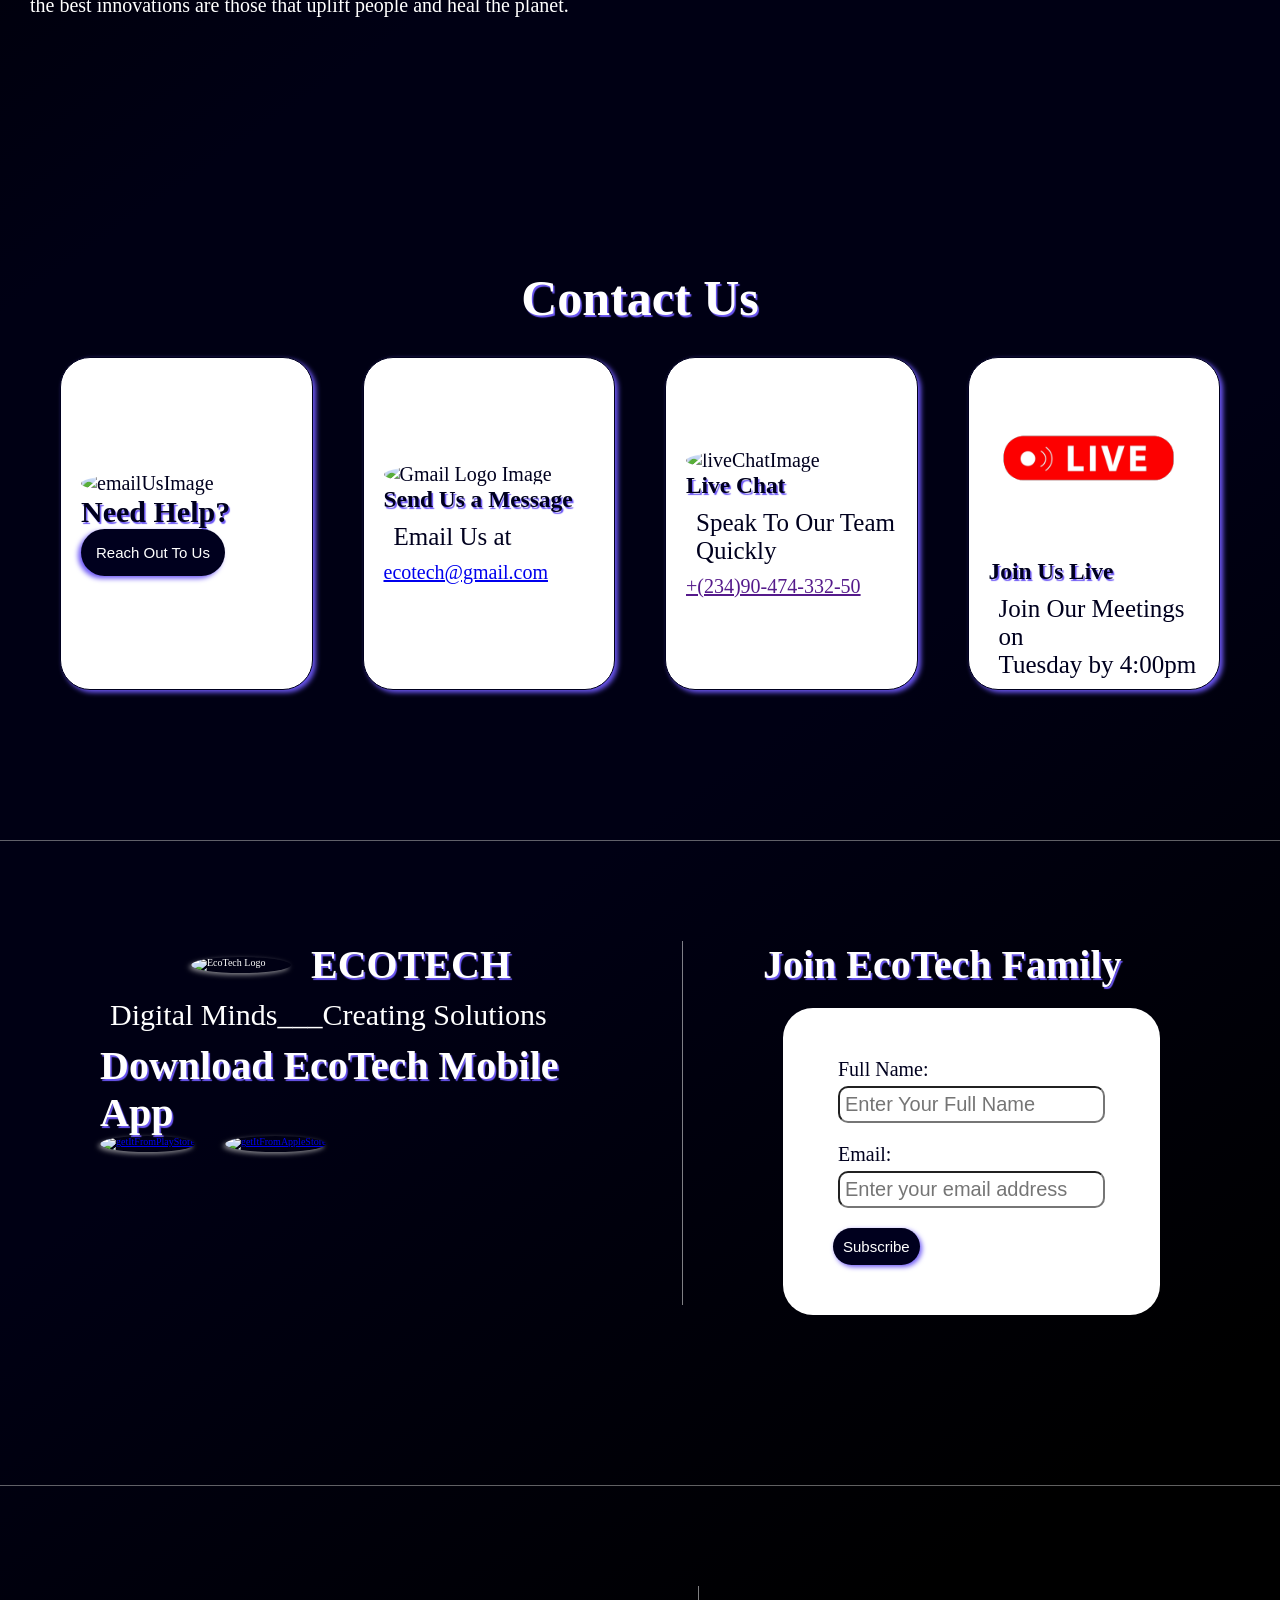
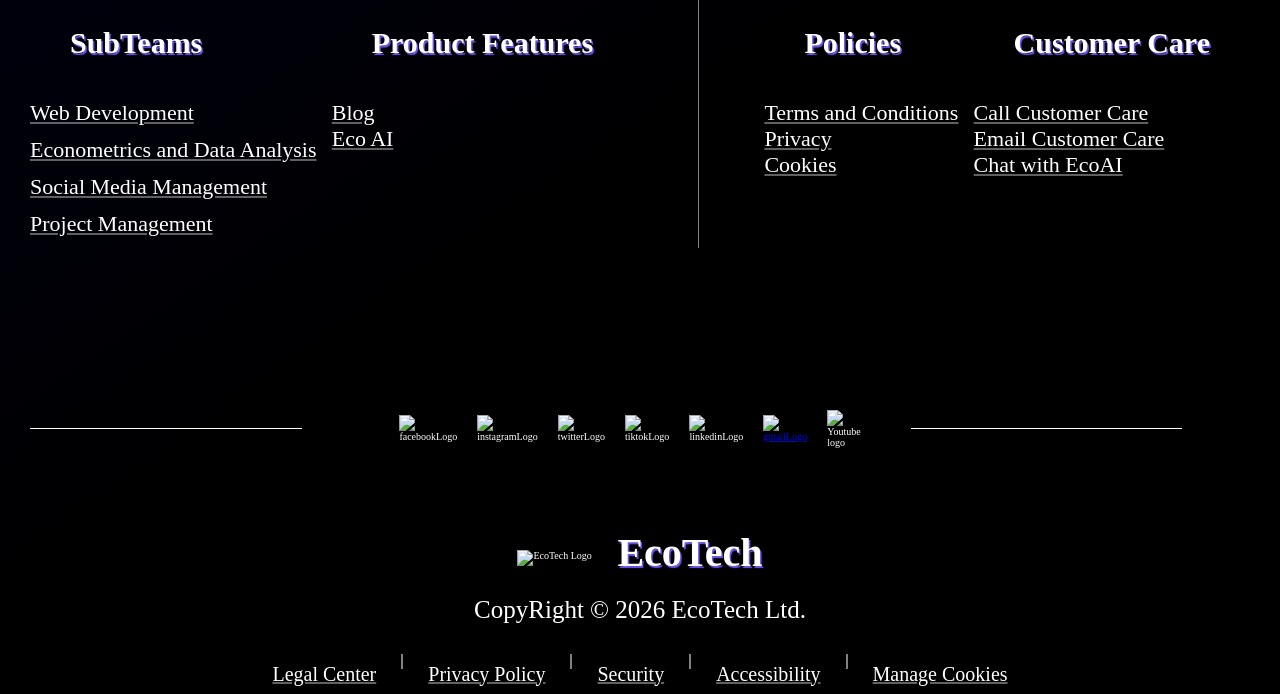
==== commit 24db1cab: "created login and sign up and their styles" ====
--- a/index.html
+++ b/index.html
@@ -40,7 +40,7 @@
                         <p id="addTextShadow" class="afterNavP">Digital Minds.  </p>
                                         <p class="afterNavP">Creating Solutions</p>
                     </div>
-                    <button type="button" id="navButton">Join Us</button>
+                    <a href="login.html"><button type="button" id="navButton">Join Us</button></a>
                 </div>
                 <div class="navImgWrapper">
                     <video autoplay loop muted id="navVideo" src= "https://res.cloudinary.com/dkevg3kwp/video/upload/v1771702204/Edited_Tech_brain_dvdi6m.webm" type="video/mp4">
@@ -231,9 +231,11 @@
         <img src="https://res.cloudinary.com/dkevg3kwp/image/upload/v1771691580/XTwitter_icon_yior8c.jpg" alt="twitterLogo">
         <img src="https://res.cloudinary.com/dkevg3kwp/image/upload/v1771691575/Tiktok_Icon_colored_tmeqfz.jpg" alt="tiktokLogo">
         <img src="https://res.cloudinary.com/dkevg3kwp/image/upload/v1771691568/LinkedIn_icon_ufp3hp.jpg" alt="linkedinLogo">
-        <img src="https://res.cloudinary.com/dkevg3kwp/image/upload/v1771691564/Gmail_Colored_Icon_bjudg8.jpg" alt="gmailLogo">
+        <!-- <a href="mailto:"></a>  -->
+        <a target="_blank" href=https://unnecotech@gmail.com><img src="https://res.cloudinary.com/dkevg3kwp/image/upload/v1771691564/Gmail_Colored_Icon_bjudg8.jpg" alt="gmailLogo"></a>
         <img src="https://res.cloudinary.com/dkevg3kwp/image/upload/v1771691579/Youtube_Colored_iogtmp.jpg" alt="Youtube logo">
          <div class="lineDividerWrappe">
+            
             <div class="lineDivide" ></div>
         </div>
     </div>
--- a/ecoTechWebsite.css
+++ b/ecoTechWebsite.css
@@ -30,7 +30,7 @@
     /* background: black; */
 }
 #addTextShadow{
-    text-shadow:2px 2px 1px rgba(109, 88, 245, 0.532);
+    text-shadow:1.5px 1.5px 1px rgba(109, 88, 245, 0.532);
 }
 h1,h2,h3,h4,h5,h6{
     /* color: rgb(0, 0, 20); */
@@ -41,7 +41,6 @@
 }
 h1{
   text-shadow: 2px 2px 1px rgb(109, 88, 245);
-
 }
 #navAndAfterNavWrapper{
     position: relative;
@@ -671,5 +670,31 @@
    #footerLinks a{
     /* font-size: 70%; */
    }
+   #addTextShadow{
+    text-shadow:1px 1px 1px rgb(38, 7, 242);
+}
+h1,h2,h3,h4,h5,h6{
+   text-shadow: 2px 1.5px 1px rgb(38, 7, 242)
+}
+h1{
+  text-shadow: 2px 2px 1px rgb(109, 88, 245);
+}
+.contactUsDivs{
+   /* text-shadow: 2px 2px 1px rgb(38, 7, 242); */
+}
+.contactUsDivs p{
+   text-shadow: 1px 1px 1px rgb(38, 7, 242);
+
+}
+.
+.contactUsDivs h3{
+
+   text-shadow: 1.3px 1.3px 1px rgb(38, 7, 242);
+
+}
+#navImgandP p{
+   text-shadow: 2px 1px 1px rgb(38, 7, 242)
+    
+}
 }
    
